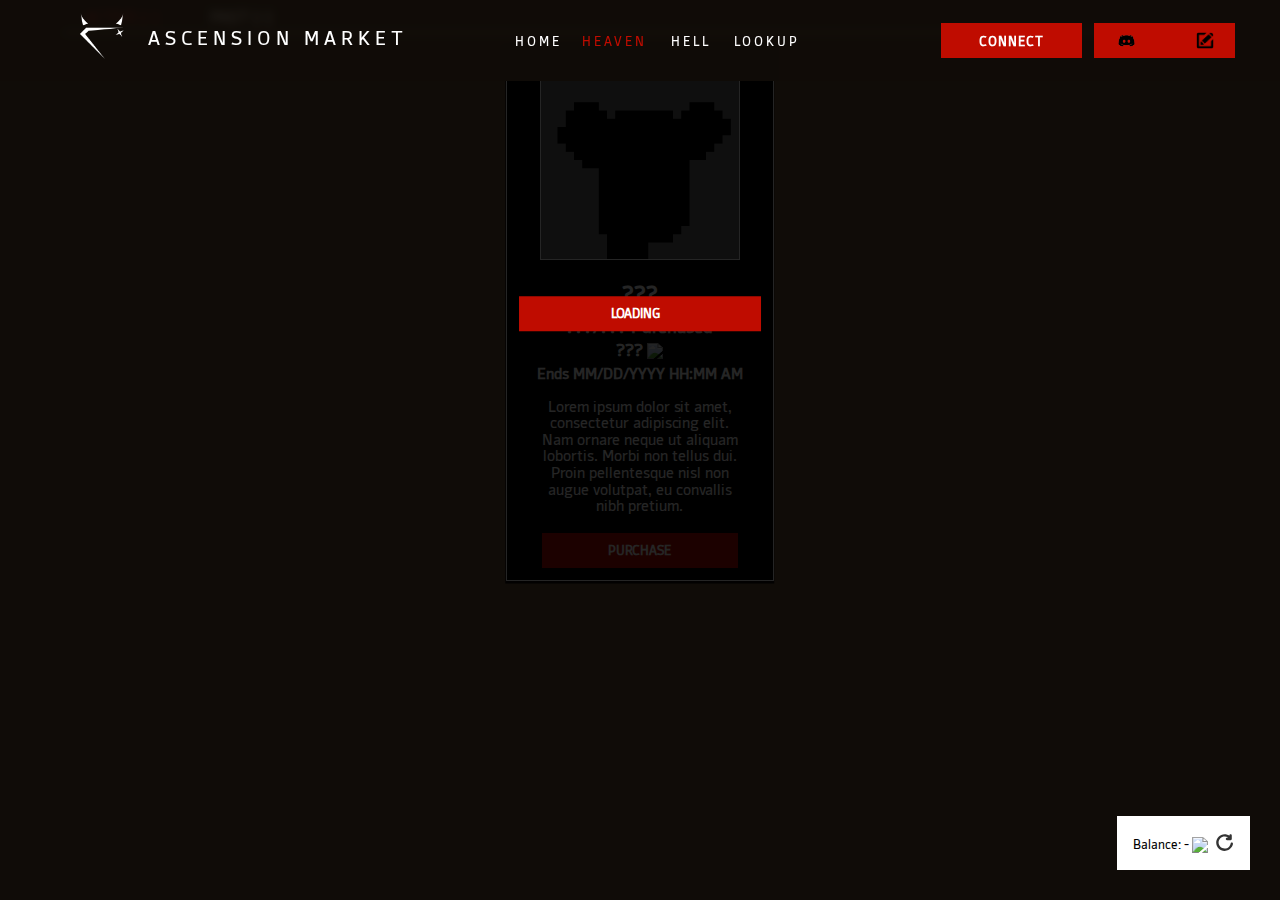
==== heaven.html @ 1e666d80 "fix" ====
<!DOCTYPE html>
<html data-wf-page="611d0d9b752438d09b44e08e" data-wf-site="611d0d9b752438eba744e08d">

<head>
   <meta charset="utf-8">
   <title>ASCENSION | Market</title>
   <meta content="Spend $SOULS on physical and digital offerings curated by the ASCENSION team!" name="description">
   <meta content="ASCENSION | Market" property="og:title">
   <meta content="Spend $SOULS on physical and digital offerings curated by the ASCENSION team!" property="og:description">
   <meta content="ASCENSION | Market" property="twitter:title">
   <meta content="Spend $SOULS on physical and digital offerings curated by the ASCENSION team!" property="twitter:description">
   <meta property="og:type" content="website">
   <meta property="og:image" content="https://github.com/saintmaxi/ascension-market-dev/blob/master/images/tabicon.png?raw=true">
   <meta property="og:image:width" content="300">
   <meta property="og:image:height" content="300">
   <meta name="twitter:image" content="https://github.com/saintmaxi/ascension-market-dev/blob/master/images/tabicon.png?raw=true" />
   <meta content="width=device-width, initial-scale=1" name="viewport">
   <meta content="Webflow" name="generator">
   <link href="css/ascension-market.css" rel="stylesheet" type="text/css">
   <link href="css/normalize.css" rel="stylesheet" type="text/css">
   <link href="css/index.css" rel="stylesheet" type="text/css">
   <link href="css/market.css" rel="stylesheet" type="text/css">
   <script
      type="text/javascript">!function (o, c) { var n = c.documentElement, t = " w-mod-"; n.className += t + "js", ("ontouchstart" in o || o.DocumentTouch && c instanceof DocumentTouch) && (n.className += t + "touch") }(window, document);</script>
   <link href="https://github.com/saintmaxi/ascension-market-dev/blob/master/images/tabicon.png?raw=true" rel="shortcut icon" type="image/x-icon">
   <link href="https://github.com/saintmaxi/ascension-market-dev/blob/master/images/tabicon.png?raw=true" rel="apple-touch-icon">
</head>

<body class="body">
   <div id="top-wrapper">
      <div id="onboarding-section" class="hidden" style="text-align: center;">
         <svg id="warning" xmlns="http://www.w3.org/2000/svg" viewBox="0 0 512 512"><!--! Font Awesome Pro 6.1.1 by @fontawesome - https://fontawesome.com License - https://fontawesome.com/license (Commercial License) Copyright 2022 Fonticons, Inc. --><path fill="white" d="M256 0C114.6 0 0 114.6 0 256s114.6 256 256 256s256-114.6 256-256S397.4 0 256 0zM232 152C232 138.8 242.8 128 256 128s24 10.75 24 24v128c0 13.25-10.75 24-24 24S232 293.3 232 280V152zM256 400c-17.36 0-31.44-14.08-31.44-31.44c0-17.36 14.07-31.44 31.44-31.44s31.44 14.08 31.44 31.44C287.4 385.9 273.4 400 256 400z"/></svg>
            <p>To purchase listings, set a Discord ID and approve the market to spend your $SOULS.</p>
            <div id="approval">
               <button class="button hidden" id="approval-button" onclick="approveTokenToMarket()">APPROVE MARKET</button>
               <button class="button hidden" id="set-discord-button" onclick="promptForDiscord()">SET DISCORD</button>
            </div>
      </div>
      <div id="top">
         <div id="title-section" class="header">
            <div id="title">
               <img src="./images/logo.png">
               <a href="./index.html" class="title-link">ASCENSION<span class="hide-on-mobile"> MARKET</span></a>
            </div>
         </div>
         <div id="header" class="header hide-on-mobile">
            <div class="header-menu">
               <a href="./index.html" class="link">
                  HOME
               </a>
            </div>
            <div class="header-menu">
               <a href="./heaven.html" class="link active">
                  HEAVEN
               </a>
            </div>
            <div class="header-menu">
               <a href="./hell.html" class="link">
                  HELL
               </a>
            </div>
            <div class="header-menu">
               <a href="./lookup.html" class="link">
                  LOOKUP
               </a>
            </div>
            <div class="header-menu hidden" id="workshop">
               <a href="./workshop.html" class="link">
                  WORKSHOP
               </a>
            </div>
         </div>
         <!-- <div class="hide-on-mobile" id="socials">
            <a href="#" target="_blank" class="link w-inline-block">
               <img src="images/twitter-black.png" loading="lazy" alt="">
            </a>
            <a href="#" target="_blank" class="link w-inline-block">
               <img src="images/dc-white.png" loading="lazy" alt="">
            </a>
            <a href="#" target="_blank" class="link w-inline-block">
               <img src="images/os-transparent.png" loading="lazy" alt="" style="background-color: transparent;border-radius: 50%;">
            </a>
            <a href="#" target="_blank" class="link w-inline-block">
               <img src="images/mediumWhite.png" loading="lazy" alt="">
            </a>
            <a href="#" target="_blank" class="link w-inline-block">
               <img class="etherscan" src="images/etherscan-white.png" loading="lazy" alt="" style="border-radius: 50%;">
            </a>
         </div> -->
         <div id="desktop-wallet-connect-div">
            <button class="button hide-on-mobile clickable" id="account" href="#" onclick=connect()>
               <span id="account-text">CONNECT</span>
            </button>
            <button class="button hide-on-mobile" id="discord" onclick="promptForDiscord()">
               <img id="discord-img" src="./images/dc-black.png">
               <span id="discord-text"></span>
               <img id="edit-img" src="./images/edit.png">
            </button>
         </div>
         <div id="mobile-wallet-connect-div" class="hide-on-desktop">
            <button id="mobile-account" href="#" class="button" onclick=connect()>
               <span id="mobile-account-text">CONNECT</span>
            </button>
            <button class="button" id="discord-mobile" onclick="promptForDiscord()">
               <img id="discord-img" src="./images/dc-black.png">
               <span id="discord-text-mobile"></span>
               <img id="edit-img" src="./images/edit.png">
            </button>
            <button id="navbar" href="#" class="button" onclick="toggleMenu()"></button>
         </div>
         <div id="expand-container">
            <div id="mobile-nav-menu" class="collapsed">
               <div id="header" class="header hide-on-desktop">
                  <div class="header-menu">
                     <a href="./index.html" class="link">
                        HOME
                     </a>
                  </div>
                  <div class="header-menu">
                     <a href="./heaven.html" class="link active">
                        HEAVEN
                     </a>
                  </div>
                  <div class="header-menu">
                     <a href="./hell.html" class="link">
                        HELL
                     </a>
                  </div>
                  <div class="header-menu">
                     <a href="./lookup.html" class="link">
                        LOOKUP
                     </a>
                  </div>
                  <div class="header-menu hidden" id="workshop">
                     <a href="./workshop.html" class="link">
                        WORKSHOP
                     </a>
                  </div>
                  <!-- <div class="header-menu" style="width: 100%;">
                     BALANCE: <span id="mobile-balance">-</span> <img src="https://github.com/saintmaxi/cheeth-market/blob/main/images/cheethv2.png?raw=true" class="token-icon">
                  </div> -->
               </div>
   
                  <!-- <div class="header-menu">
                     <a href="#" class="link">
                        LINK
                     </a>
                  </div>
                  <div class="header-menu">
                     <a href="#" class="link">
                        LINK
                     </a>
                  </div>
               </div> -->
               <div class="hide-on-desktop" id="socials">
                  <a href="https://twitter.com/ascensiont6" target="_blank" class="link w-inline-block">
                     <img src="images/twitter-black.png" loading="lazy" alt="">
                  </a>
                  <a href="https://discord.com/triplesixjewels" target="_blank" class="link w-inline-block">
                     <img src="images/dc-white.png" loading="lazy" alt="">
                  </a>
                  <a href="https://opensea.io/collection/ascensionbyt6" target="_blank" class="link w-inline-block">
                     <img src="images/os-transparent.png" loading="lazy" alt="" style="background-color: transparent;border-radius: 50%;">
                  </a>
                  <a href="https://etherscan.io/address/0xa74d868ce53af34f92b880a0f92f1ad8fc8944d7#code" target="_blank" class="link w-inline-block">
                     <img class="etherscan" src="images/etherscan-white.png" loading="lazy" alt="" style="border-radius: 50%;">
                  </a>
               </div>
            </div>
         </div>
      </div>
   </div>
   <div id="market-section" class="section body-section body-1 wf-section">
      <div id="selector-div">
         <button id="live-button" class="button active" onclick="showLive()">ACTIVE  <span id="num-live">(-)</span></button>
         <button id="past-button" class="button" onclick="showPast()">PAST <span id="num-past">(-)</span></button>
      </div>
      <h2 id="scroll-indicator" class="hidden hide-on-mobile" style="text-align: center;color: white;">
         <img class="down-arrow" src="images/down-arrow.png"> SCROLL<span class="hide-on-mobile"> FOR MORE</span> <img class="down-arrow" src="images/down-arrow.png">
      </h2>
      <h2 id="scroll-indicator" class="hide-on-desktop" style="text-align: center;color: white;">
         <img class="down-arrow" src="images/down-arrow.png"> SCROLL<span class="hide-on-mobile"> FOR MORE</span> <img class="down-arrow" src="images/down-arrow.png">
      </h2>
      <div id="live-collections">
         <div id="ex1" class="partner-collection example">
            <div class="cover">
               <button class="button loading" onclick="connect()">LOADING<span class="one">.</span><span class="two">.</span><span class="three">.</span></button>
            </div>
            <img class="collection-img" src="./images/silhouette.png">
            <div class="collection-info">
               <h3>???</h3>
               <h4>???/??? Purchased
                  <br>
                  ??? <img src="https://github.com/saintmaxi/ascension-market-dev/blob/master/images/souls.png?raw=true" class="token-icon">
                  <br>
                  <span class="end-time">Ends MM/DD/YYYY HH:MM AM</span>
                  </h4>
               <div class="inside-text collection-description">Lorem ipsum dolor sit amet, consectetur adipiscing elit. Nam ornare neque ut aliquam lobortis. Morbi non tellus dui. Proin pellentesque nisl non augue volutpat, eu convallis nibh pretium.
               </div>
               <button class="button">PURCHASE</button>
            </div>
         </div>
      </div>
      <div id="past-collections" class="hidden">
         <div id="ex2" class="partner-collection example">
            <div class="cover">
               <button class="button loading" onclick="connect()">LOADING<span class="one">.</span><span class="two">.</span><span class="three">.</span></button>
            </div>
            <img class="collection-img" src="./images/silhouette.png">
            <div class="collection-info">
               <h3>???</h3>
               <h4>???/??? Purchased
                  <br>
                  ??? <img src="https://github.com/saintmaxi/ascension-market-dev/blob/master/images/souls.png?raw=true" class="token-icon">
                  <br>
                  <span class="end-time">Ends MM/DD/YYYY HH:MM AM</span>
                  </h4>
               <div class="inside-text collection-description"> Lorem ipsum dolor sit amet, consectetur adipiscing elit. Nam ornare neque ut aliquam lobortis. Morbi non tellus dui. Proin pellentesque nisl non augue volutpat, eu convallis nibh pretium.
               </div>
               <button class="button">SOLD OUT</button>
            </div>
         </div>
      </div>
   </div>
   </div>
   <div class="token-balance-float">
      <div>Balance: <span id="token-balance">-</span> <img src="https://github.com/saintmaxi/ascension-market-dev/blob/master/images/souls.png?raw=true" class="token-icon"></div> 
      <svg id="clear-cache" onclick="clearPendingTxs()" xmlns="http://www.w3.org/2000/svg" xml:space="preserve" id="Layer_1" version="1.1" viewBox="0 0 32 32"><path fill="#333333" d="M28 16c-1.219 0-1.797.859-2 1.766C25.269 21.03 22.167 26 16 26c-5.523 0-10-4.478-10-10S10.477 6 16 6c2.24 0 4.295.753 5.96 2H20c-1.104 0-2 .896-2 2s.896 2 2 2h6c1.104 0 2-.896 2-2V4c0-1.104-.896-2-2-2s-2 .896-2 2v.518C21.733 2.932 18.977 2 16 2 8.268 2 2 8.268 2 16s6.268 14 14 14c9.979 0 14-9.5 14-11.875C30 16.672 28.938 16 28 16z"/></svg>   
   </div>
   <div id="pending-transactions"></div>
   <script src="https://d3e54v103j8qbb.cloudfront.net/js/jquery-3.5.1.min.dc5e7f18c8.js?site=611d0d9b752438eba744e08d"
      type="text/javascript" integrity="sha256-9/aliU8dGd2tb6OSsuzixeV4y/faTqgFtohetphbbj0="
      crossorigin="anonymous"></script>
   <script type="application/javascript" src="https://cdn-cors.ethers.io/lib/ethers-5.5.1.umd.min.js"></script>
   <link href="css/webflow.css" rel="stylesheet" type="text/css">
   <script src="./scripts/utils.js"></script>
   <script src="./scripts/marketEthers-cb1.js"></script>
</body>

</html>
---- css/ascension-market.css ----
@font-face {  
	font-family: 'Syke';
	src: URL('./Syke-Regular.ttf') format('truetype');
}  

select {
	font-size: 2vw !important;
	border-style: solid;
	background-color: #333333;
	color: white !important;
	border-width: .5vw;
	border-radius: 5px;
	border: none;
	min-width: 35%;
}

a.active {
	color: #BF0C00 !important;
}

#clear-cache {
	margin-left: .5vw;
	height: 1.5vw;
}

#clear-cache:hover {
	cursor: pointer;
	opacity: .6;
}

html, body {
	overscroll-behavior: none;
	font-family: 'Syke', monospace;
	margin: 0;
	width: 100%;
	height: 100%;	
}

.token-icon {
	display: inline;
	width: 1.8vw !important;
}

.hidden {
	display: none !important;
}

.banner-img {
	width: 100%;
	height: 100%;
}

.fixed-banner{
	position:fixed;
    bottom:0px;
    z-index: -1;
}

h1, h2 {
	letter-spacing: 3px;
}

h1 {
	font-family: "Syke", monospace;
	color: white;
	font-weight: 600;
	font-size: 3vw !important;
	line-height: 3vw !important;
}

p {
	font-size: 1.4vw !important;
	line-height: 1.7vw !important;
}

#desktop-wallet-connect-div {
	display: flex;
	justify-content: space-between;
	align-items: center;
	width: 23%;
	margin-left: 5%;
}

#desktop-wallet-connect-div button {
	width: 48%;
	font-size: 1vw;
	letter-spacing: 1px;
}

#discord-img {
	height: 1.8vw;
}

#edit-img {
	height: 1.4vw;
}

#account, #discord {
	text-align: center;
	background-color: #BF0C00 !important;
	color:white !important;
  }

  #discord {
	display: flex;
	flex-direction: row;
	justify-content: space-around;
	align-items: center;
  }

#discord.success, #discord-mobile.success {
    background-color: rgb(49, 219, 49) !important;
	color: black !important;
}

#discord.success:hover, #discord-mobile.success:hover {
    background-color: rgb(49, 219, 49) !important;
	color: black !important;
}

#discord.failure, #discord-mobile.failure {
    background-color: #F72119 !important;
}

#discord.failure:hover, #discord-mobile.failure:hover {
    background-color: #F72119 !important;
}

  .button.loading, .button.connect {
	background-color: #BF0C00 !important;
	color: white !important;
  }

  #account.connected:hover {
	  background-color: #BF0C00 !important;
	  cursor: default;
  }

  .button.loading:hover {
	background-color: #BF0C00 !important;
	color: white !important;
  }

  .button.connect:hover {
	background-color: #BF0C00 !important;
	color: white !important;
	cursor: pointer;
  }

.body {
    background-color: #100C08;
	font-family: "Syke", monospace;
	background-size: auto;
	background-repeat: repeat;
	color: white;
	cursor: default !important;
}

.header {
	padding-top: 40px;
	padding-bottom: 40px
}

.hide-on-desktop {
	display: none !important;
}

.section {
	padding-top: 50px;
	padding-bottom: 50px !important;
	background-position: 0 0;
	background-size: 500px

}

.section.footer {
	padding-top: 10px;
	padding-bottom: 10px;
	background-position: 100% 50%;
	background-size: cover;
	background-repeat: no-repeat;
}

.footer-section {
	margin: auto;
	padding: 5px;
	width: 100%;
	text-align: center;
}

.center-div {
	display: -webkit-box;
	display: -webkit-flex;
	display: -ms-flexbox;
	display: flex;
	margin-bottom: 50px;
	-webkit-box-orient: vertical;
	-webkit-box-direction: normal;
	-webkit-flex-direction: column;
	-ms-flex-direction: column;
	flex-direction: column;
	-webkit-box-pack: center;
	-webkit-justify-content: center;
	-ms-flex-pack: center;
	justify-content: center;
	-webkit-box-align: center;
	-webkit-align-items: center;
	-ms-flex-align: center;
	align-items: center
}

.button {
	touch-action: manipulation;
	background-color: #BF0C00 !important;
	color: white !important;
	font-size: 1vw;
	line-height: 1.7vw;
	padding: .5vw;
	font-family: "Syke", monospace;
	font-weight: bolder;
}

.link {
	color: white;
	text-decoration: none
}

.title-link {
    color: white !important;
	text-decoration: none
}

.title-link:hover {
	color: #F8E4A9 !important;
}

.button:hover {
	background-color: #f03427 !important;
	color: white !important;
}

.link:hover {
	color: #BF0C00;
}

.section-title{
	font-size:  2.3vw;
	text-align: center;
}

h2 {
	font-size:  1.9vw;
	line-height:  1.9vw;
}

h4 {
	font-size:  1.4vw;
	line-height:  1.8vw;
}

h5 {
	font-size:  1vw !important;
	line-height:  1.3vw !important;
}

.banner-img {
	width: 100%;
}

#pending-transactions {
    text-align: center;
    min-width: 20%;
    position: fixed;
    bottom: 20px;
    left: 20px;
    z-index: 99999999;
  }
  
.loading-div {
    cursor: pointer;
    width: 100%;
    text-decoration: none;
    height: 5%;
    background-color: white;
    border: solid white .3em;
    color: black;
    font-size: 1.2vw;
    line-height: 1.5vw;
    padding: 20px;
    text-align: center;
	border-radius: 15px;
	border: .5vw solid black;
	font-family: "Syke";
}

.etherscan-link {
    text-decoration: none;
}


#loading-popup {
    border: solid 1px white;
    background-color: white;
    padding:5vw;
    z-index: 99999;
    position:fixed;
    top:50%;
    left: 50%;
    transform: translate(-50%, -50%);
    width: 33vw;
    text-align: center;
}

#error-popup, #status-popup, #discord-popup {
	background-color: #100C08;
    z-index: 99999;
    position:fixed;
    top:50%;
    left: 50%;
    transform: translate(-50%, -50%);
    width: 53vw;
    height: 35vh;
    border: solid 1px white;
    text-align: center;
    box-shadow: 0 0 5000px 5000px rgba(0,0,0,0.88);
}

#discord-popup {
    height: 50vh;
}

#error-popup p, #status-popup p, #discord-popup p {
    width: 90%;
    font-size: 2.5vw !important;
    line-height: 2.7vw !important;
    position: absolute;
	color: white;
    top: 50%;
    left: 50%;
	padding: 1vw;
    transform: translate(-50%, -50%);
    text-align: center;
	font-family: "Syke", monospace;
}


#discord-popup p {
	position: initial;
	top: initial;
	left: initial;
	transform: none;
	width: 95%;
	margin: auto;
	padding-bottom: 0;
}
  
  #discord-popup #content {
	width: 100%;
	font-size: 2vw;
	line-height: 2vw;
	position: absolute;
	color: white;
	top: 50%;
	left: 50%;
	width: 90%;
	transform: translate(-50%, -50%);
  }
  
  #discord-popup #content input {
	text-align: center;
	width: 80%;
  }
  
  #discord-popup #content button {
	margin: auto;
	margin-top: 3%;
	width: 80%;
  }


@keyframes blinker {
    50% {
      opacity: 0;
    }
}

.blinking {
    animation: blinker 1.6s linear infinite;
}

.success {
    background-color: rgb(49, 219, 49) !important;
	color: black !important;
}

.failure {
    background-color: #F72119 !important;
}

#block-screen, #block-screen-error, #block-screen-status, #block-screen-approval, #block-screen-loading, #block-screen-discord {
    z-index: 9998;
    width: 100vw;
    opacity: 0;
    position: absolute;
    top: 0;
}

@media screen and (max-width: 1000px) {
	.footer-section {
		margin: auto;
		padding: 5px;
		width: 100%;
		text-align: center;
	}
}

.mint-container {
	text-align: center;
}

.box {
	/* border-style: solid; */
	/* border-color: black; */
	/* border-radius: 20px; */
	/* border-width: .5vw; */
	padding: 20px;
    background-color: #100C08;
	opacity: .9;
	backdrop-filter: blur(4px);
    -webkit-backdrop-filter: blur(4px);
}

.box2 {
	background-color: rgba(95, 92, 92, 0.336);
}

.box3 {
	background-color: rgba(95, 92, 92, 0.336);
	padding: 50px;
	border-style: solid;
	border-color: white;
	border-radius: 2px;
	min-height: 60vh;
}

@media screen and (max-width:991px) {

	#discord-mobile {
		display: flex;
		flex-direction: row;
		align-items: center;
		justify-content: space-around;
	}

	.token-icon {
		display: inline;
		width: 2.8vh !important;
	}

	.box {
		border-width: 5px;
	}

	.section {
		padding-top: 0px;
		padding-bottom: 15px !important;
	}


    .section-title {
        font-size: 3vh;
        text-align: center;
    }

	h2 {
		font-size:  3.4vh;
		line-height: 3.4vh;
	}

	h3 {
		font-size:  2.4vh !important;
		line-height:  2.9vh !important;
	}

	h4 {
		font-size:  2vh;
		line-height:  2.4vh;
	}

	h5 {
		font-size:  1.8vh !important;
		line-height:  2vh !important;
	}

	.button {
		font-size: 2.3vh;
		line-height: 2.8vh ;	
		padding: 5px;
		border-width: 1px;
		min-height: 7vh;
	}

	p {
		font-size: 2.8vh !important;
		line-height: 3.1vh !important;
		margin: 0 !important;
		padding: 10px !important;
	}

	.hide-on-mobile {
        display: none !important;
    }

	.hide-on-desktop {
		display: block !important;
	}

	#mobile-account {
		width: 80%;
		background-color: #BF0C00 !important;
		color: white !important;
	  }

	#about {
		padding: 0;
	}

	.header {
		padding-top: 10px;
		padding-right: 40px;
		padding-left: 40px
	}

	.header-menu {
		font-size: 2.5vh;
		margin: 5px;
	}

	.box3 {
		margin-top: 15vh;
		width: 100%;
		position: relative;
		background-color: rgba(95, 92, 92, 0.336);
		padding: 50px;
		min-height: 40vh;
	}

	#pending-transactions {
        min-width: 85%;
        position: fixed;
        bottom: 20px;
        left: 50%;
        transform: translate(-50%, 0);
      }
    
      .loading-div {
        font-size: 4vw !important;
        line-height: 4.6vw !important;
		border-width: 5px;
      }

	  #loading-popup {
        width: 75vw;
		border-width: 5px;
		bottom: 3vh;
    }

	h1 {
		font-size: 5.4vh !important;
		line-height: 5.4vh !important;
	}

    #error-popup, #status-popup, #discord-popup {
        width: 75vw;
        height: 15vh;
		border-width: 1px;
    }

	#discord-popup {
		height: 45vh;
	  }

    #error-popup p, #status-popup p {
        font-size: 4vw !important;
		line-height: 4.2vw !important;
		width: 80%;
    }

	#discord-popup p {
		padding: 0;
		font-size: 3vh !important;
		line-height: 3vh !important;
		margin: auto !important;
		margin-bottom: 3%;
	  }
	
	  #discord-popup #content input {
		border-width: 2px;
		font-size: 4vw;
		line-height: 4vw;
		width: 90%;
	  }

	  #discord-popup #content button {
		margin-top: 7%;
		width: 90%;
  }

}

@media screen and (max-width:767px) {

	#clear-cache {
		height: 2.5vh;
		margin-left: 10px;
	}

	.header {
		padding-right: 20px;
		padding-left: 20px
	}

	select {
		border-width: 3px;
		font-size: 3vh !important;
		width: 90%;
	}

	#discord-img {
		height: 3.3vh;
	}

	#edit-img {
		height: 2.3vh;
	}
}

@media screen and (max-width:479px) {
	.header {
		padding-bottom: 20px
	}
	.button.connect-button {
		margin-top: 0
	}
}

.mint-section {
	padding-top: 50px;
}

#top {
	padding-bottom: 0px;
	padding-top: 0px;
}

#about {
	z-index: 4;
}
---- css/index.css ----
:root {
    --main-bg-color: #447CFC;
  }

@keyframes blinker {
    50% {
      opacity: 0;
    }
}

#models {
    text-align: center;
    margin-top: 9vh;
    padding: 0 !important;
    border-top: solid white 1px;
    border-bottom: solid white 1px;
}

#models img {
    width: 33.1vw;
}

/* start header/navbar styling */

#top  {
    position: fixed;
    z-index: 9999;
    width: 100%;
    /* opacity: .95; */
    display: flex;
    flex-direction: row;
    justify-content: center;
    color: white !important;
    background-color: #100c08ef;
    backdrop-filter: blur(4px);
    -webkit-backdrop-filter: blur(4px);
    height: 9vh;
	font-family: 'Syke', sans-serif;
}

#project-name {
    color: white;
}

#header, #title-section {
    margin: 0;
    padding: 0;
}

#title-section {
    display: flex;
    flex-direction: row;
    justify-content: center;
    align-items: center;
    width: 30%;
    font-size: 1.5vw;
    line-height: 1.5vw;
    text-align: center;
}

#title {
    width: 100%;
    letter-spacing: 5px;
}

#title img {
    height: 8vh;
    margin-bottom: 1vh;

}

#title-link {
    height: 100%;
    width: 80%;
    color: white !important;
}

#header {
    width: 35%;
    display: flex;
    flex-direction: row;
    justify-content: center;
    align-items: center;
    font-size: 2vw;
    line-height: 2vw;
}

.header-menu {
	font-size: 1vw;
    line-height: 1vw;
    letter-spacing: 3px;
    width: 15%;
    margin: 1%;
    text-align: center;
}

.header-menu a {
    color: white;
}

#socials {
    display: flex;
    flex-direction: row;
    align-items: center;
    justify-content: center;
    width: 15%;
    padding: .5%;
}

#socials a {
    width: 20%;
    margin: 1%;
}

#socials a:hover {
    opacity: .8;
}

#logo-img {
    width: 20%;
}

#logo-img img {
    border: .5vw black solid;
    border-radius: 50%;
}

#logo-img:hover {
    opacity: .8;
}

/* end header/navbar styling */

/* mint section */

.mint-img {
    width: 20%;
    border: .5vw black solid;
    border-radius: 20px;
}

/* start about section styling */

#roadmap {
    -webkit-animation: bounce 1.3s infinite;
    animation: bounce 1.3s infinite;
    color: black !important;
}

.down-arrow {
    width: 3vw;
}

@-webkit-keyframes bounce {
    0% { transform: translateY(0);} 
   50% {transform: translateY(-5px);} 
   100% { transform: translateY(0);} 
}
  
@keyframes bounce {
    0% { transform: translateY(0);} 
   50% {transform: translateY(-5px);} 
   100% { transform: translateY(0);} 
}

.left-number, .right-number {
    position: absolute;
    text-align: center;
    top: 20px;
    font-size: 3vw;
    line-height: 3vw;
}

.left-number {
    left: 20px;
}

.right-number {
    right: 20px;
}

#about {
    padding: 30px;
    text-align:center;
    display: flex;
    flex-direction: row;
    justify-content: center;
    align-items: center;
    position: relative;
}

#about-text-desktop-1 {
    text-align: left;
    border-top: 1px solid white;
    width: 75%;
    margin-right:6%
}

#about-text-desktop-2 {
    text-align: left;
    border-top: 1px solid white;
    width: 64%;
    margin-left:6%
}

#about-gif {
    width: 30%;
}

#wc-gif {
    border: 1px white solid;
}

#about h2 {
    font-size: 2.5vw;
    line-height: 2.5vw;
    margin-top: 15px;
    margin-bottom: 15px;
}

/* end about section styling */

#bottom-socials {
    width: 20%;
    margin: auto;
    padding: 1vw;
    display: flex;
    flex-direction: row;
    justify-content: space-evenly;
}

#bottom-socials a {
    width: 3vw;
    height: 3vw;
}

#copyright-div {
    background-color: var(--main-bg-color);
    text-align: center;
    font-size: 1.4vw !important;
	line-height: 1.7vw !important;
    padding: 20px;
}

#copyright-div  a {
    color: white;
}

#copyright-div  a:hover {
	color: #F5CD03;
}

#copyright-div img {
    margin-right: 20px;
}

@media screen and (max-width: 991px) {

    #models {
        margin-top: 0;
        margin-bottom: 20px;
    }

    #models img {
        width: 100vw;
    }

    .left-number, .right-number {
        display: none;
    }

    .down-arrow {
        width: 3vh;
    }

    /* start header-navbar styling */

    #top {
        position: initial;
        display: initial;
    }

    .w-container {
        width: 90%;
    }

    #title-section {
        width: 100%;
        border-right: none;
        font-size: 5vh;
        line-height: 5vh;
        background-color: #100C08;
        margin: 0;
        padding: 1%;
        backdrop-filter: blur(10px);
        -webkit-backdrop-filter: blur(10px);
    }

    #title img {
        width: 15%;
    }

    #title-section {
       font-size: 4vh !important;
    }

    #socials {
        text-align: center;
        display: flex;
        flex-direction: row;
        align-items: center;
        justify-content: center;
        width: 100%;
    }

    #socials a {
        width: 10%;
    }

    #logo-img {
        width: 20%;
    }

    #logo-img img {
        border-width: 5px;
    }
    
    #title {
        width: 100%;
        letter-spacing: 3px;
        text-align: center;
    }

    #header {
        width: 100%;
        border-left: none;
        display: flex;
        flex-direction: row;
        justify-content: center;
        align-items: center;
        margin: 0;
        padding-top: 5px;
        padding-bottom: 5px;
    }

    /* Mobile Navbar animations */
      

    #expand-container {
        overflow: hidden;
    }
    
    #mobile-nav-menu {
        margin-top: -100%;
        transition: all 0.4s;
        background-color: #100C08;

    }
    
    #mobile-nav-menu.expanded {
        backdrop-filter: blur(10px);
        -webkit-backdrop-filter: blur(10px);

        margin-top: 0;
    }


    @-webkit-keyframes slide-in {
        100% {
          -webkit-transform: translateY(0%);
          transform: translateY(0%)
        }
    }

    @-webkit-keyframes slide-out {
        100% {
          -webkit-transform: translateY(-100%);
          transform: translateY(-100%)
        }
    }

    @keyframes slide-in {
        100% {
            transform: translateY(0%)
        }
    }

    @keyframes slide-out {
        100% {
            transform: translateY(-100%)
        }
    }

    .expanded {
        backdrop-filter: blur(10px);
        -webkit-backdrop-filter: blur(10px);
        opacity: 1;
        animation: slide-in 1s linear;
        -webkit-animation-name: slide-in;
        -webkit-animation-duration: 1s;
        -webkit-animation-iteration-count: 1;
        -webkit-animation-timing-function: linear;
        -webkit-animation-fill-mode: forwards;
    }

    .collapsed {
        backdrop-filter: blur(10px);
        -webkit-backdrop-filter: blur(10px);
        animation: slide-out 1s linear;
        -webkit-animation-name: slide-out;
        -webkit-animation-duration: 1s;
        -webkit-animation-iteration-count: 1;
        -webkit-animation-timing-function: linear;
        -webkit-animation-fill-mode: forwards;
    }

    /* end mobile navbar animations*/

    .header-menu {
        font-size: 4vh;
        line-height: 7.5vh;
        width: 50%;
        margin: auto;
        text-align: center;
    }

    .header-menu a {
        margin-top: 5px;
        margin-bottom: 5px;
    }

    #navbar {
        touch-action: manipulation;
        width: 10%;
        background-color: black !important;
        background-image: url("../images/burger.png");
        background-size: 100% 100%;
    }

    #mobile-wallet-connect-div {
        display: flex !important;
        flex-direction: row;
        align-items: center;
        justify-content: space-evenly;
        background-color: #100C08;
        text-align: center;
        padding-top: 5px;
        padding-bottom: 10px;
        backdrop-filter: blur(10px);
        -webkit-backdrop-filter: blur(10px);
    }

    #mobile-wallet-connect-div .button {
        min-height: 6vh;
    }

    #mobile-account, #discord-mobile {
        background-color: #F72119 !important;
        color: white !important;
        width: 40%;
    }

    /* end header/navbar styling */

    /* start about section styling */

    #about {
        display: block;
        padding: 10px;
        border-bottom: solid white 1px;
    }

    #about h1 {
        font-size: 3.5vh !important;
        margin-left: 0 !important;
        margin-right: 0 !important;
        margin-top: 0 !important;
        margin-bottom: 20px;
    }

    #about p {
        padding-left: 0 !important;
        padding-right: 0 !important;
        font-size: 18px !important;
        line-height: 18px !important;
    }
    
    #about-text-mobile {
        width: 95%;
        margin-left: 2.5%;
        margin-right:2.5%;
        text-align: left;
    }
    
    #about-gif {
        width: 100%;
    }

    #wc-gif {
        border-width: 1px;
    }

    /* end about section styling */


    p {
        padding: 20px;
        margin: 0;
        font-size: 20px;
    }

    .section-title {
        font-size: 3vh;
        text-align: center;
    }

    .body-heading {
        text-align: center;
        margin: 0;
        margin-top: 10px;
    }

    #about-info {
        font-size: 2.8vh !important;
        line-height: 3.3vh !important;
    }

    #bottom-socials {
        width: 95%;
        padding: 2vh;
    }

    #bottom-socials a {
        width: 7vh;
        height: 7vh;
    }

    #copyright-div {
        padding: 10px;
        font-size: 2.8vh !important;
		line-height: 3.1vh !important;
    }

}
---- css/market.css ----
@font-face {  
	font-family: 'Syke';
	src: URL('./Syke-Regular.ttf') format('truetype');
}  

.token-balance-float {
    position: fixed;
    right: 30px;
    bottom: 30px;
    font-size: 1vw;
    z-index: 10;
    display: flex;
    align-items: center;
    padding: 15px;
    background: white;
    color: black;
    border: 1px solid white;
    height: 6vh;
	font-family: "Syke";
  }

  #market-section {
    padding-top: 9vh;
      padding-bottom: calc(1.5vw + 150px) !important;
  }

/* Onboarding section */

#onboarding-section {
    background-color: #BF0C00;
    height: 9vh;
    display: flex;
    flex-direction: row;
    align-items: center;
    justify-content: space-between;
    padding-left: 3%;
    padding-right: 3%;
}

#onboarding-section p {
    margin-bottom: 0 !important;
}

#warning {
    width: 2vw;
}

.onboarding-wrapper {
    display: flex;
    flex-direction: row;
    justify-content: center;
}

.onboarding {
    width: 12%;
    display: inline-block;
    margin: 0;
    margin-top: 1vw;
    margin-bottom: 1vw;
}

.onboarding button {
    background-color: white;
    color: black;
    display: inline;
    width: 90%;
}

.onboarding h1 {
    margin: 0;
}

#approval {
    width: 28%;
    display: flex;
    flex-direction: row;
    justify-content: space-around;
    align-items: center;
}

#approval button {
    width: 48%;
    background-color: white !important;
    color: black !important;
}

#approval button:hover {
    background-color: rgb(209, 203, 203) !important;
    color: black !important;
}

/* end onboarding section */

#market-section {
    padding-top: 0;
}

button.active {
    /* border-bottom: 1px solid white; */
    color: #BF0C00 !important;
}

#selector-div {
    width: 90%;
    border-bottom: solid 1px white;
    margin-left: 5%;
    text-align: left;
}

#selector-div button {
    font-size: 1.3vw;
    line-height: 1.5vw;
    padding: .5vw;
    border-radius: 0;
    width: 10%;
    background-color: transparent !important;
    color: black;
}

#selector-div button:hover {
    color: #BF0C00 !important;
}

#live-collections, #past-collections {
    text-align: center;
    display: -webkit-box;
    display: -webkit-flex;
    display: -ms-flexbox;
    display: flex;
    -webkit-box-orient: horizontal;
    -webkit-box-direction: normal;
    -webkit-flex-direction: row;
    -ms-flex-direction: row;
    flex-direction: row;
    -webkit-box-pack: center;
    -webkit-justify-content: center;
    -ms-flex-pack: center;
    justify-content: center;
    -webkit-flex-wrap: wrap;
    -ms-flex-wrap: wrap;
    flex-wrap: wrap;
    -webkit-box-align: center;
    -webkit-align-items: center;
    -ms-flex-align: center;
    align-items: stretch;
    margin: auto;
    width: 100%;
}

#live-collections button, #past-collections button {
    width: 90%;
}

.example {
    position: relative;
}

.cover {
    position: absolute;
    top: 50%;
    left: 50%;
    width: 101%;
    height: 101%;
    transform: translate(-50%, -50%);
    background-color: rgba(0, 0, 0, 0.856);
}

.cover button {
    position: absolute;
    top: 50%;
    left: 50%;
    transform: translate(-50%, -50%);
    border-color: white;
}

.partner-collection {
	/* border-style: solid; */
	/* border-color: black; */
	/* border-radius: 15px; */
	/* border-width: .5vw; */
    border: solid white 1px;
    width: 21%;
    margin: 1%;
    background-color: black;
    color: white !important;
    text-align: center;
    display: -webkit-box;
    display: -webkit-flex;
    display: -ms-flexbox;
    display: flex;
    -webkit-box-orient: horizontal;
    -webkit-box-direction: normal;
    -webkit-flex-direction: row;
    -ms-flex-direction: row;
    flex-direction: row;
    -webkit-box-pack: center;
    -webkit-justify-content: center;
    -ms-flex-pack: center;
    justify-content: center;
    -webkit-flex-wrap: wrap;
    -ms-flex-wrap: wrap;
    flex-wrap: wrap;
    padding: 1vw;
    position: relative;
}

.partner-collection {
    flex-direction: column;
    align-items: center;
    justify-content: flex-start;
}

.partner-collection .website {
    position: absolute;
    top: 2%;
    left: 2%;
    width: 15%;
}

.partner-collection .website:hover {
    opacity: .6;
}

.partner-collection h3 {
    font-size: 1.8vw;
    line-height: 1.8vw;
    color: white !important;
}

.partner-collection button {
    margin-top: auto;
}

.collection-twitter {
    position: absolute;
    top: 1%;
    left: 2%;
    width: 15%;
}

.collection-discord {
    position: absolute;
    top: 1%;
    right: 2%;
    width: 15%;
}

.collection-img {
	border-style: solid;
	border-color: white;
	border-width: .1px;
    background-color: black;
    width: 30%;
    width: 200px;
    height: 200px;
}

.collection-info {
    width:90%;
}

.collection-description {
    min-height: 20%;
    padding: 2%;
    padding-bottom: 10px;
    font-family: 'Syke', monospace;
    font-weight: 200;
}

h3 {
    font-size: 1.5vw;
    line-height: 1.6vw;
    color: white;
    margin-top: 1.5vw;
}

h3, h4 {
    margin: 0;
}

a {
    color: #333333;
}

h4 {
    font-size: 1.4vw;
    line-height: 1.8vw;
    color: white;
}

.inside-text {
    font-size: 1.2vw;
    line-height: 1.3vw;
    padding-bottom: 20px;
}

.end-time {
    font-size: 1.2vw;
    line-height: 1.3vw;
}

#mint-prompt {
    background-color: black;
    z-index: 99999;
    position:fixed;
    top:50%;
    left: 50%;
    transform: translate(-50%, -50%);
    width: 60vw;
    height: 50vh;
    border: solid 3px #00fff2;
    border-radius: .2em;
    font-size: 2.7vw;
    animation: glow 1.6s linear infinite;
  }

  #max-button {
    width:initial;
    color:black;
    width:50%;
    height:initial;
    font-size:1vw;
  }

#block-screen {
    opacity: 1;
    background-color: rgba(0,0,0,0.88) !important;
}

#close {
    padding: .2vw;
}

#mint-button-div {
    display: -webkit-box;
    display: -webkit-flex;
    display: -ms-flexbox;
    display: flex;
    -webkit-box-orient: horizontal;
    -webkit-box-direction: normal;
    -webkit-flex-direction: row;
    -ms-flex-direction: row;
    flex-direction: row;
    -webkit-box-pack: center;
    -webkit-justify-content: center;
    -ms-flex-pack: center;
    justify-content: center;
    -webkit-flex-wrap: wrap;
    -ms-flex-wrap: wrap;
    flex-wrap: wrap;
    height: 15%;   
}

#mint-input {
    width: 100%;
    height: 50%;
    display: -webkit-box;
    display: -webkit-flex;
    display: -ms-flexbox;
    display: flex;
    -webkit-box-orient: horizontal;
    -webkit-box-direction: normal;
    -webkit-flex-direction: row;
    -ms-flex-direction: row;
    flex-direction: row;
    -webkit-box-pack: center;
    -webkit-justify-content: center;
    -ms-flex-pack: center;
    justify-content: center;
    -webkit-flex-wrap: wrap;
    -ms-flex-wrap: wrap;
    flex-wrap: wrap;
    align-items: center;
}


.mint-input-part {
    width: 50%;
}

.button {
    height: initial;
}

.mint-button {
    width: 45%;
    height: 95%;
    margin: 2.5%;
    margin-bottom: 0;
    margin-top: 0;
    font-size: 1.3vw;
}

.mint-button .mes-icon {
    cursor: pointer;
}

#mint-prompt h3 {
    font-size: 2.5vw;
    line-height: 2.6vw;
}

#mint-prompt h4 {
    font-size: 2.2vw;
    line-height: 2.3vw;
}

.mes-icon {
    width: 1.7em
}

.purchased {
    background-color: #9c9696 !important;
}

.purchased:hover {
    background-color: #9c9696 !important;
    color: #F8E4A9 !important;
}

.cover button:hover {
    background-color: white !important;
    cursor: default;
}

.down-arrow {
    width: 3vw;
}

.one {
    opacity: 0;
    -webkit-animation: dot 1.3s infinite;
    -webkit-animation-delay: 0.0s;
    animation: dot 1.3s infinite;
    animation-delay: 0.0s;
}
  
.two {
    opacity: 0;
    -webkit-animation: dot 1.3s infinite;
    -webkit-animation-delay: 0.2s;
    animation: dot 1.3s infinite;
    animation-delay: 0.2s;
}
  
.three {
    opacity: 0;
    -webkit-animation: dot 1.3s infinite;
    -webkit-animation-delay: 0.3s;
    animation: dot 1.3s infinite;
    animation-delay: 0.3s;
}
  
@-webkit-keyframes dot {
    0% {
        opacity: 0;
    }
    50% {
        opacity: 0;
    }
    100% {
        opacity: 1;
    }
}
  
@keyframes dot {
    0% {
        opacity: 0;
    }
    50% {
        opacity: 0;
    }
    100% {
        opacity: 1;
    }
}

/* Scroll animation */

@-webkit-keyframes bounce {
    0% { transform: translateY(0);} 
   50% {transform: translateY(-5px);} 
   100% { transform: translateY(0);} 
}
  
@keyframes bounce {
    0% { transform: translateY(0);} 
   50% {transform: translateY(-5px);} 
   100% { transform: translateY(0);} 
}

#scroll-indicator {
    -webkit-animation: bounce 1.3s infinite;
    animation: bounce 1.3s infinite;
}

#no-live-msg {
    width: 50%;
    margin: auto;
}

#no-live-msg button {
    width: 30%;
    margin: auto;
}

@media screen and (max-width: 991px) {

    #onboarding-section {
        display: inline-block;
        padding-top: 10px !important;
        padding-bottom: 10px !important;
        height: initial;
        width: 100%;
    }

    #onboarding-section p {
        width: 90%;
        margin-bottom: 0 !important;
        background-color: #BF0C00;
        display: inline-block;
    }
    
    #warning {
        width: 7vw;
        display: inline-block;
    }
    
    .onboarding-wrapper {
        display: flex;
        flex-direction: row;
        justify-content: center;
    }

    #approval {
        width: 100%;
    }

    #market-section {
          padding-bottom: calc(1.5vw + 150px) !important;
      }

    #before-buying {
        font-size: 4.4vh !important;
        line-height: 4.4vh !important;
        color: white;
    }

    #no-live-msg {
        width: 95%;
        margin: auto;
    }

    .down-arrow {
        width: 3vh;
    }

    #live-collections button, #past-collections button {
        width: 90%;
    }

    .token-balance-float {
        position: fixed;
        bottom: 5px;
        left: 50%;
        transform: translate(-50%, 0);
        width: 80%;
        margin: auto;
        font-size: 2vh;
        z-index: 10;
        display: flex;
        align-items: center;
        text-align: center;
        justify-content: center;
        padding: 5px;
        background: white;
        color: black;
        border: 1px solid white;
        height: initial;
      }

    /* Onboarding section*/

    #onboarding-alert p {
        width: 95%;
        margin: auto !important;
    }

    #wl-select {
        margin-top: 25px;
    }

    .onboarding button {
        width: 90%;
    }

    /* End onboarding section*/


    #selector-div {
        text-align: center;
    }

    #selector-div button {
        font-size: 3.4vh;
        line-height: 3.4vh;
        padding: 2vh;
        width: 45%;
    }

    .navbar-container {
        width: 50% !important;
        padding: 0;
      }

    .partner-collection {
        width: 90%;
        padding: 15px;
    }

    .collection-info {
        width:100%;
        margin-left: initial;
    }

    .partner-collection {
        margin-top: 40px;
    }

    .collection-img {
        width: 200px;
        height: 200px;
        min-width: 0px !important;
        min-height: 0px !important;
    }
    
    .collection-description {
        min-height: 20%;
        padding: 2%;
    }

    .partner-collection h3 {
        font-size: 3.8vh !important;
        line-height: 3.9vh !important;
        margin-top: 10px;
    }

    h4 {
        font-size: 3vh;
        line-height: 3.1vh;
        color: white;
    }

    .inside-text {
        font-size: 2.7vh;
        line-height: 3vh;
        padding-bottom: 20px;
        padding-top: 0;
    }

    .end-time {
        font-size: 3vh;
        line-height: 3.2vh;   
    }

    #mint-prompt {
        width: 100vw;
        height: 90vh;
        font-size: 2.7vh;
      }

    #header-div {
        height: 7% !important;
    }

    #max-button {
        font-size: 2.7vh;
        width: 15%;
    }

    #number-to-mint {
        font-size:10vh;
        margin-top: 5vh;
    }

    .increment-button {
        font-size:15vh;
    }

    #mint-plus {
        margin-left: 6vh;
    }

    #mint-minus {
        margin-right: 6vh;
    }

    .mint-input-part {
        width: 100%;
    }

      #close {
        padding: 1vh;
        font-size: 4vh;
    }
    
    #mint-prompt h3 {
        font-size: 4.5vh;
        line-height: 4.6vh;
        margin: initial;        
    }

    #mint-prompt-header {
        margin-top: 3.5vh !important;
    }

    #mint-prompt h4 {
        font-size: 4.2vh;
        line-height: 4.3vh;
        margin: initial;
    }

    #number-to-mint-header {
        margin-bottom: 4vh !important;
    }

    .mes-icon {
        width: 1.7em
    }

    #mint-input {
        height: 50%;
    }


    .mint-button {
        width: 90%;
        height: 75%;
        margin: 5%;
        font-size: 2.7vh;
    }

    .mint-prompt-button {
        font-size: 3vh;
    }
}


@media screen and (min-width: 1900px) {

    .collection-img {
        width: 250px;
        height: 250px;
    }
}
---- css/webflow.css ----
@font-face{font-family:webflow-icons;src:url([data-uri]) format('truetype');font-weight:400;font-style:normal}[class^=w-icon-],[class*=" w-icon-"]{font-family:webflow-icons!important;speak:none;font-style:normal;font-weight:400;font-variant:normal;text-transform:none;line-height:1;-webkit-font-smoothing:antialiased;-moz-osx-font-smoothing:grayscale}.w-icon-slider-right:before{content:"\e600"}.w-icon-slider-left:before{content:"\e601"}.w-icon-nav-menu:before{content:"\e602"}.w-icon-arrow-down:before,.w-icon-dropdown-toggle:before{content:"\e603"}.w-icon-file-upload-remove:before{content:"\e900"}.w-icon-file-upload-icon:before{content:"\e903"}*{-webkit-box-sizing:border-box;-moz-box-sizing:border-box;box-sizing:border-box}html{height:100%}body{margin:0;min-height:100%;background-color:#fff;font-family:Arial,sans-serif;font-size:14px;line-height:20px;color:#333}img{max-width:100%;vertical-align:middle;display:inline-block}html.w-mod-touch *{background-attachment:scroll!important}.w-block{display:block}.w-inline-block{max-width:100%;display:inline-block}.w-clearfix:before,.w-clearfix:after{content:" ";display:table;grid-column-start:1;grid-row-start:1;grid-column-end:2;grid-row-end:2}.w-clearfix:after{clear:both}.w-hidden{display:none}.w-button{display:inline-block;padding:9px 15px;background-color:#3898ec;color:#fff;border:0;line-height:inherit;text-decoration:none;cursor:pointer;border-radius:0}input.w-button{-webkit-appearance:button}html[data-w-dynpage] [data-w-cloak]{color:transparent!important}.w-webflow-badge,.w-webflow-badge *{position:static;left:auto;top:auto;right:auto;bottom:auto;z-index:auto;display:block;visibility:visible;overflow:visible;overflow-x:visible;overflow-y:visible;box-sizing:border-box;width:auto;height:auto;max-height:none;max-width:none;min-height:0;min-width:0;margin:0;padding:0;float:none;clear:none;border:0 transparent;border-radius:0;background:0 0;background-image:none;background-position:0% 0%;background-size:auto auto;background-repeat:repeat;background-origin:padding-box;background-clip:border-box;background-attachment:scroll;background-color:transparent;box-shadow:none;opacity:1;transform:none;transition:none;direction:ltr;font-family:inherit;font-weight:inherit;color:inherit;font-size:inherit;line-height:inherit;font-style:inherit;font-variant:inherit;text-align:inherit;letter-spacing:inherit;text-decoration:inherit;text-indent:0;text-transform:inherit;list-style-type:disc;text-shadow:none;font-smoothing:auto;vertical-align:baseline;cursor:inherit;white-space:inherit;word-break:normal;word-spacing:normal;word-wrap:normal}.w-webflow-badge{position:fixed!important;display:inline-block!important;visibility:visible!important;opacity:1!important;z-index:2147483647!important;top:auto!important;right:12px!important;bottom:12px!important;left:auto!important;color:#aaadb0!important;background-color:#fff!important;border-radius:3px!important;padding:6px 8px 6px 6px!important;font-size:12px!important;opacity:1!important;line-height:14px!important;text-decoration:none!important;transform:none!important;margin:0!important;width:auto!important;height:auto!important;overflow:visible!important;white-space:nowrap;box-shadow:0 0 0 1px rgba(0,0,0,.1),0 1px 3px rgba(0,0,0,.1);cursor:pointer}.w-webflow-badge>img{display:inline-block!important;visibility:visible!important;opacity:1!important;vertical-align:middle!important}h1,h2,h3,h4,h5,h6{font-weight:700;margin-bottom:10px}h1{font-size:38px;line-height:44px;margin:1vw}h3{font-size:24px;line-height:30px;margin-top:20px}h5{font-size:14px;line-height:20px;margin-top:10px}h6{font-size:12px;line-height:18px;margin-top:10px}p{margin-top:0;margin-bottom:10px}blockquote{margin:0 0 10px;padding:10px 20px;border-left:5px solid #e2e2e2;font-size:18px;line-height:22px}figure{margin:0;margin-bottom:10px}figcaption{margin-top:5px;text-align:center}ul,ol{margin-top:0;margin-bottom:10px;padding-left:40px}.w-list-unstyled{padding-left:0;list-style:none}.w-embed:before,.w-embed:after{content:" ";display:table;grid-column-start:1;grid-row-start:1;grid-column-end:2;grid-row-end:2}.w-embed:after{clear:both}.w-video{width:100%;position:relative;padding:0}.w-video iframe,.w-video object,.w-video embed{position:absolute;top:0;left:0;width:100%;height:100%}fieldset{padding:0;margin:0;border:0}button,html input[type=button],input[type=reset]{border:0;cursor:pointer;-webkit-appearance:button}.w-form{margin:0 0 15px}.w-form-done{display:none;padding:20px;text-align:center;background-color:#ddd}.w-form-fail{display:none;margin-top:10px;padding:10px;background-color:#ffdede}label{display:block;margin-bottom:5px;font-weight:700}.w-input,.w-select{display:block;width:100%;height:38px;padding:8px 12px;margin-bottom:10px;font-size:14px;line-height:1.428571429;color:#333;vertical-align:middle;background-color:#fff;border:1px solid #ccc}.w-input:-moz-placeholder,.w-select:-moz-placeholder{color:#999}.w-input::-moz-placeholder,.w-select::-moz-placeholder{color:#999;opacity:1}.w-input:-ms-input-placeholder,.w-select:-ms-input-placeholder{color:#999}.w-input::-webkit-input-placeholder,.w-select::-webkit-input-placeholder{color:#999}.w-input:focus,.w-select:focus{border-color:#3898ec;outline:0}.w-input[disabled],.w-select[disabled],.w-input[readonly],.w-select[readonly],fieldset[disabled] .w-input,fieldset[disabled] .w-select{cursor:not-allowed;background-color:#eee}textarea.w-input,textarea.w-select{height:auto}.w-select{background-color:#f3f3f3}.w-select[multiple]{height:auto}.w-form-label{display:inline-block;cursor:pointer;font-weight:400;margin-bottom:0}.w-radio{display:block;margin-bottom:5px;padding-left:20px}.w-radio:before,.w-radio:after{content:" ";display:table;grid-column-start:1;grid-row-start:1;grid-column-end:2;grid-row-end:2}.w-radio:after{clear:both}.w-radio-input{margin:4px 0 0;margin-top:1px \9;line-height:normal;float:left;margin-left:-20px}.w-radio-input{margin-top:3px}.w-file-upload{display:block;margin-bottom:10px}.w-file-upload-input{width:.1px;height:.1px;opacity:0;overflow:hidden;position:absolute;z-index:-100}.w-file-upload-default,.w-file-upload-uploading,.w-file-upload-success{display:inline-block;color:#333}.w-file-upload-error{display:block;margin-top:10px}.w-file-upload-default.w-hidden,.w-file-upload-uploading.w-hidden,.w-file-upload-error.w-hidden,.w-file-upload-success.w-hidden{display:none}.w-file-upload-uploading-btn{display:flex;font-size:14px;font-weight:400;cursor:pointer;margin:0;padding:8px 12px;border:1px solid #ccc;background-color:#fafafa}.w-file-upload-file{display:flex;flex-grow:1;justify-content:space-between;margin:0;padding:8px 9px 8px 11px;border:1px solid #ccc;background-color:#fafafa}.w-file-upload-file-name{font-size:14px;font-weight:400;display:block}.w-file-remove-link{margin-top:3px;margin-left:10px;width:auto;height:auto;padding:3px;display:block;cursor:pointer}.w-icon-file-upload-remove{margin:auto;font-size:10px}.w-file-upload-error-msg{display:inline-block;color:#ea384c;padding:2px 0}.w-file-upload-info{display:inline-block;line-height:38px;padding:0 12px}.w-file-upload-label{display:inline-block;font-size:14px;font-weight:400;cursor:pointer;margin:0;padding:8px 12px;border:1px solid #ccc;background-color:#fafafa}.w-icon-file-upload-icon,.w-icon-file-upload-uploading{display:inline-block;margin-right:8px;width:20px}.w-icon-file-upload-uploading{height:20px}.w-container{margin-left:auto;margin-right:auto;max-width:85%}.w-container:before,.w-container:after{content:" ";display:table;grid-column-start:1;grid-row-start:1;grid-column-end:2;grid-row-end:2}.w-container:after{clear:both}.w-container .w-row{margin-left:-10px;margin-right:-10px}.w-row:before,.w-row:after{content:" ";display:table;grid-column-start:1;grid-row-start:1;grid-column-end:2;grid-row-end:2}.w-row:after{clear:both}.w-row .w-row{margin-left:0;margin-right:0}.w-col{position:relative;float:left;width:100%;min-height:1px;padding-left:10px;padding-right:10px}.w-col .w-col{padding-left:0;padding-right:0}.w-col-1{width:8.33333333%}.w-col-2{width:16.66666667%}.w-col-3{width:25%}.w-col-4{width:33.33333333%}.w-col-5{width:41.66666667%}.w-col-6{width:50%}.w-col-7{width:58.33333333%}.w-col-8{width:66.66666667%}.w-col-9{width:75%}.w-col-10{width:83.33333333%}.w-col-11{width:91.66666667%}.w-col-12{width:100%}.w-hidden-main{display:none!important}@media screen and (max-width:991px){.w-container{max-width:728px}.w-hidden-main{display:inherit!important}.w-hidden-medium{display:none!important}.w-col-medium-1{width:8.33333333%}.w-col-medium-2{width:16.66666667%}.w-col-medium-3{width:25%}.w-col-medium-4{width:33.33333333%}.w-col-medium-5{width:41.66666667%}.w-col-medium-6{width:50%}.w-col-medium-7{width:58.33333333%}.w-col-medium-8{width:66.66666667%}.w-col-medium-9{width:75%}.w-col-medium-10{width:83.33333333%}.w-col-medium-11{width:91.66666667%}.w-col-medium-12{width:100%}.w-col-stack{width:100%;left:auto;right:auto}}@media screen and (max-width:767px){.w-hidden-main{display:inherit!important}.w-hidden-medium{display:inherit!important}.w-hidden-small{display:none!important}.w-row,.w-container .w-row{margin-left:0;margin-right:0}.w-col{width:100%;left:auto;right:auto}.w-col-small-1{width:8.33333333%}.w-col-small-2{width:16.66666667%}.w-col-small-3{width:25%}.w-col-small-4{width:33.33333333%}.w-col-small-5{width:41.66666667%}.w-col-small-6{width:50%}.w-col-small-7{width:58.33333333%}.w-col-small-8{width:66.66666667%}.w-col-small-9{width:75%}.w-col-small-10{width:83.33333333%}.w-col-small-11{width:91.66666667%}.w-col-small-12{width:100%}}@media screen and (max-width:479px){.w-container{max-width:none}.w-hidden-main{display:inherit!important}.w-hidden-medium{display:inherit!important}.w-hidden-small{display:inherit!important}.w-hidden-tiny{display:none!important}.w-col{width:100%}.w-col-tiny-1{width:8.33333333%}.w-col-tiny-2{width:16.66666667%}.w-col-tiny-3{width:25%}.w-col-tiny-4{width:33.33333333%}.w-col-tiny-5{width:41.66666667%}.w-col-tiny-6{width:50%}.w-col-tiny-7{width:58.33333333%}.w-col-tiny-8{width:66.66666667%}.w-col-tiny-9{width:75%}.w-col-tiny-10{width:83.33333333%}.w-col-tiny-11{width:91.66666667%}.w-col-tiny-12{width:100%}}.w-widget{position:relative}.w-widget-map{width:100%;height:400px}.w-widget-map label{width:auto;display:inline}.w-widget-map img{max-width:inherit}.w-widget-map .gm-style-iw{text-align:center}.w-widget-map .gm-style-iw>button{display:none!important}.w-widget-twitter{overflow:hidden}.w-widget-twitter-count-shim{display:inline-block;vertical-align:top;position:relative;width:28px;height:20px;text-align:center;background:#fff;border:#758696 solid 1px;border-radius:3px}.w-widget-twitter-count-shim *{pointer-events:none;-webkit-user-select:none;-moz-user-select:none;-ms-user-select:none;user-select:none}.w-widget-twitter-count-shim .w-widget-twitter-count-inner{position:relative;font-size:15px;line-height:12px;text-align:center;color:#999;font-family:serif}.w-widget-twitter-count-shim .w-widget-twitter-count-clear{position:relative;display:block}.w-widget-twitter-count-shim.w--large{width:36px;height:28px}.w-widget-twitter-count-shim.w--large .w-widget-twitter-count-inner{font-size:18px;line-height:18px}.w-widget-twitter-count-shim:not(.w--vertical){margin-left:5px;margin-right:8px}.w-widget-twitter-count-shim:not(.w--vertical).w--large{margin-left:6px}.w-widget-twitter-count-shim:not(.w--vertical):before,.w-widget-twitter-count-shim:not(.w--vertical):after{top:50%;left:0;border:solid transparent;content:" ";height:0;width:0;position:absolute;pointer-events:none}.w-widget-twitter-count-shim:not(.w--vertical):before{border-color:transparent;border-right-color:#5d6c7b;border-width:4px;margin-left:-9px;margin-top:-4px}.w-widget-twitter-count-shim:not(.w--vertical).w--large:before{border-width:5px;margin-left:-10px;margin-top:-5px}.w-widget-twitter-count-shim:not(.w--vertical):after{border-color:transparent;border-right-color:#fff;border-width:4px;margin-left:-8px;margin-top:-4px}.w-widget-twitter-count-shim:not(.w--vertical).w--large:after{border-width:5px;margin-left:-9px;margin-top:-5px}.w-widget-twitter-count-shim.w--vertical{width:61px;height:33px;margin-bottom:8px}.w-widget-twitter-count-shim.w--vertical:before,.w-widget-twitter-count-shim.w--vertical:after{top:100%;left:50%;border:solid transparent;content:" ";height:0;width:0;position:absolute;pointer-events:none}.w-widget-twitter-count-shim.w--vertical:before{border-color:transparent;border-top-color:#5d6c7b;border-width:5px;margin-left:-5px}.w-widget-twitter-count-shim.w--vertical:after{border-color:transparent;border-top-color:#fff;border-width:4px;margin-left:-4px}.w-widget-twitter-count-shim.w--vertical .w-widget-twitter-count-inner{font-size:18px;line-height:22px}.w-widget-twitter-count-shim.w--vertical.w--large{width:76px}.w-widget-gplus{overflow:hidden}.w-background-video{position:relative;overflow:hidden;height:500px;color:#fff}.w-background-video>video{background-size:cover;background-position:50% 50%;position:absolute;margin:auto;width:100%;height:100%;right:-100%;bottom:-100%;top:-100%;left:-100%;object-fit:cover;z-index:-100}.w-background-video>video::-webkit-media-controls-start-playback-button{display:none!important;-webkit-appearance:none}.w-slider{position:relative;height:300px;text-align:center;background:#ddd;clear:both;-webkit-tap-highlight-color:transparent;tap-highlight-color:transparent}.w-slider-mask{position:relative;display:block;overflow:hidden;z-index:1;left:0;right:0;height:100%;white-space:nowrap}.w-slide{position:relative;display:inline-block;vertical-align:top;width:100%;height:100%;white-space:normal;text-align:left}.w-slider-nav{position:absolute;z-index:2;top:auto;right:0;bottom:0;left:0;margin:auto;padding-top:10px;height:40px;text-align:center;-webkit-tap-highlight-color:transparent;tap-highlight-color:transparent}.w-slider-nav.w-round>div{border-radius:100%}.w-slider-nav.w-num>div{width:auto;height:auto;padding:.2em .5em;font-size:inherit;line-height:inherit}.w-slider-nav.w-shadow>div{box-shadow:0 0 3px rgba(51,51,51,.4)}.w-slider-nav-invert{color:#fff}.w-slider-nav-invert>div{background-color:rgba(34,34,34,.4)}.w-slider-nav-invert>div.w-active{background-color:#222}.w-slider-dot{position:relative;display:inline-block;width:1em;height:1em;background-color:rgba(255,255,255,.4);cursor:pointer;margin:0 3px .5em;transition:background-color 100ms,color 100ms}.w-slider-dot.w-active{background-color:#fff}.w-slider-dot:focus{outline:none;box-shadow:0 0 0 2px #fff}.w-slider-dot:focus.w-active{box-shadow:none}.w-slider-arrow-left,.w-slider-arrow-right{position:absolute;width:80px;top:0;right:0;bottom:0;left:0;margin:auto;cursor:pointer;overflow:hidden;color:#fff;font-size:40px;-webkit-tap-highlight-color:transparent;tap-highlight-color:transparent;-webkit-user-select:none;-moz-user-select:none;-ms-user-select:none;user-select:none}.w-slider-arrow-left [class^=w-icon-],.w-slider-arrow-right [class^=w-icon-],.w-slider-arrow-left [class*=' w-icon-'],.w-slider-arrow-right [class*=' w-icon-']{position:absolute}.w-slider-arrow-left:focus,.w-slider-arrow-right:focus{outline:0}.w-slider-arrow-left{z-index:3;right:auto}.w-slider-arrow-right{z-index:4;left:auto}.w-icon-slider-left,.w-icon-slider-right{top:0;right:0;bottom:0;left:0;margin:auto;width:1em;height:1em}.w-slider-aria-label{border:0;clip:rect(0 0 0 0);height:1px;margin:-1px;overflow:hidden;padding:0;position:absolute;width:1px}.w-slider-force-show{display:block!important}.w-dropdown{display:inline-block;position:relative;text-align:left;margin-left:auto;margin-right:auto;z-index:900}.w-dropdown-btn,.w-dropdown-toggle,.w-dropdown-link{position:relative;vertical-align:top;text-decoration:none;color:#222;padding:20px;text-align:left;margin-left:auto;margin-right:auto;white-space:nowrap}.w-dropdown-toggle{-webkit-user-select:none;-moz-user-select:none;-ms-user-select:none;user-select:none;display:inline-block;cursor:pointer;padding-right:40px}.w-dropdown-toggle:focus{outline:0}.w-icon-dropdown-toggle{position:absolute;top:0;right:0;bottom:0;margin:auto;margin-right:20px;width:1em;height:1em}.w-dropdown-list{position:absolute;background:#ddd;display:none;min-width:100%}.w-dropdown-list.w--open{display:block}.w-dropdown-link{padding:10px 20px;display:block;color:#222}.w-dropdown-link.w--current{color:#0082f3}.w-dropdown-link:focus{outline:0}@media screen and (max-width:767px){.w-nav-brand{padding-left:10px}}.w-lightbox-backdrop{color:#000;cursor:auto;font-family:serif;font-size:medium;font-style:normal;font-variant:normal;font-weight:400;letter-spacing:normal;line-height:normal;list-style:disc;text-align:start;text-indent:0;text-shadow:none;text-transform:none;visibility:visible;white-space:normal;word-break:normal;word-spacing:normal;word-wrap:normal;position:fixed;top:0;right:0;bottom:0;left:0;color:#fff;font-family:helvetica neue,Helvetica,Ubuntu,segoe ui,Verdana,sans-serif;font-size:17px;line-height:1.2;font-weight:300;text-align:center;background:rgba(0,0,0,.9);z-index:2000;outline:0;opacity:0;-webkit-user-select:none;-moz-user-select:none;-ms-user-select:none;-webkit-tap-highlight-color:transparent;-webkit-transform:translate(0,0)}.w-lightbox-backdrop,.w-lightbox-container{height:100%;overflow:auto;-webkit-overflow-scrolling:touch}.w-lightbox-content{position:relative;height:100vh;overflow:hidden}.w-lightbox-view{position:absolute;width:100vw;height:100vh;opacity:0}.w-lightbox-view:before{content:"";height:100vh}.w-lightbox-group,.w-lightbox-group .w-lightbox-view,.w-lightbox-group .w-lightbox-view:before{height:86vh}.w-lightbox-frame,.w-lightbox-view:before{display:inline-block;vertical-align:middle}.w-lightbox-figure{position:relative;margin:0}.w-lightbox-group .w-lightbox-figure{cursor:pointer}.w-lightbox-img{width:auto;height:auto;max-width:none}.w-lightbox-image{display:block;float:none;max-width:100vw;max-height:100vh}.w-lightbox-group .w-lightbox-image{max-height:86vh}.w-lightbox-caption{position:absolute;right:0;bottom:0;left:0;padding:.5em 1em;background:rgba(0,0,0,.4);text-align:left;text-overflow:ellipsis;white-space:nowrap;overflow:hidden}.w-lightbox-embed{position:absolute;top:0;right:0;bottom:0;left:0;width:100%;height:100%}.w-lightbox-control{position:absolute;top:0;width:4em;background-size:24px;background-repeat:no-repeat;background-position:center;cursor:pointer;-webkit-transition:all .3s;transition:all .3s}.w-lightbox-left{display:none;bottom:0;left:0;background-image:url([data-uri])}.w-lightbox-right{display:none;right:0;bottom:0;background-image:url([data-uri])}.w-lightbox-close{right:0;height:2.6em;background-image:url([data-uri]);background-size:18px}.w-lightbox-strip{position:absolute;bottom:0;left:0;right:0;padding:0 1vh;line-height:0;white-space:nowrap;overflow-x:auto;overflow-y:hidden}.w-lightbox-item{display:inline-block;width:10vh;padding:2vh 1vh;box-sizing:content-box;cursor:pointer;-webkit-transform:translate3d(0,0,0)}.w-lightbox-active{opacity:.3}.w-lightbox-thumbnail{position:relative;height:10vh;background:#222;overflow:hidden}.w-lightbox-thumbnail-image{position:absolute;top:0;left:0}.w-lightbox-thumbnail .w-lightbox-tall{top:50%;width:100%;-webkit-transform:translate(0,-50%);-ms-transform:translate(0,-50%);transform:translate(0,-50%)}.w-lightbox-thumbnail .w-lightbox-wide{left:50%;height:100%;-webkit-transform:translate(-50%,0);-ms-transform:translate(-50%,0);transform:translate(-50%,0)}.w-lightbox-spinner{position:absolute;top:50%;left:50%;box-sizing:border-box;width:40px;height:40px;margin-top:-20px;margin-left:-20px;border:5px solid rgba(0,0,0,.4);border-radius:50%;-webkit-animation:spin .8s infinite linear;animation:spin .8s infinite linear}.w-lightbox-spinner:after{content:"";position:absolute;top:-4px;right:-4px;bottom:-4px;left:-4px;border:3px solid transparent;border-bottom-color:#fff;border-radius:50%}.w-lightbox-hide{display:none}.w-lightbox-noscroll{overflow:hidden}@media(min-width:768px){.w-lightbox-content{height:96vh;margin-top:2vh}.w-lightbox-view,.w-lightbox-view:before{height:96vh}.w-lightbox-group,.w-lightbox-group .w-lightbox-view,.w-lightbox-group .w-lightbox-view:before{height:84vh}.w-lightbox-image{max-width:96vw;max-height:96vh}.w-lightbox-group .w-lightbox-image{max-width:82.3vw;max-height:84vh}.w-lightbox-left,.w-lightbox-right{display:block;opacity:.5}.w-lightbox-close{opacity:.8}.w-lightbox-control:hover{opacity:1}}.w-lightbox-inactive,.w-lightbox-inactive:hover{opacity:0}.w-richtext:before,.w-richtext:after{content:" ";display:table;grid-column-start:1;grid-row-start:1;grid-column-end:2;grid-row-end:2}.w-richtext:after{clear:both}.w-richtext[contenteditable=true]:before,.w-richtext[contenteditable=true]:after{white-space:initial}.w-richtext ol,.w-richtext ul{overflow:hidden}.w-richtext .w-richtext-figure-selected.w-richtext-figure-type-video div:after,.w-richtext .w-richtext-figure-selected[data-rt-type=video] div:after{outline:2px solid #2895f7}.w-richtext .w-richtext-figure-selected.w-richtext-figure-type-image div,.w-richtext .w-richtext-figure-selected[data-rt-type=image] div{outline:2px solid #2895f7}.w-richtext figure.w-richtext-figure-type-video>div:after,.w-richtext figure[data-rt-type=video]>div:after{content:'';position:absolute;display:none;left:0;top:0;right:0;bottom:0}.w-richtext figure{position:relative;max-width:60%}.w-richtext figure>div:before{cursor:default!important}.w-richtext figure img{width:100%}.w-richtext figure figcaption.w-richtext-figcaption-placeholder{opacity:.6}.w-richtext figure div{font-size:0;color:transparent}.w-richtext figure.w-richtext-figure-type-image,.w-richtext figure[data-rt-type=image]{display:table}.w-richtext figure.w-richtext-figure-type-image>div,.w-richtext figure[data-rt-type=image]>div{display:inline-block}.w-richtext figure.w-richtext-figure-type-image>figcaption,.w-richtext figure[data-rt-type=image]>figcaption{display:table-caption;caption-side:bottom}.w-richtext figure.w-richtext-figure-type-video,.w-richtext figure[data-rt-type=video]{width:60%;height:0}.w-richtext figure.w-richtext-figure-type-video iframe,.w-richtext figure[data-rt-type=video] iframe{position:absolute;top:0;left:0;width:100%;height:100%}.w-richtext figure.w-richtext-figure-type-video>div,.w-richtext figure[data-rt-type=video]>div{width:100%}.w-richtext figure.w-richtext-align-center{margin-right:auto;margin-left:auto;clear:both}.w-richtext figure.w-richtext-align-center.w-richtext-figure-type-image>div,.w-richtext figure.w-richtext-align-center[data-rt-type=image]>div{max-width:100%}.w-richtext figure.w-richtext-align-normal{clear:both}.w-richtext figure.w-richtext-align-fullwidth{width:100%;max-width:100%;text-align:center;clear:both;display:block;margin-right:auto;margin-left:auto}.w-richtext figure.w-richtext-align-fullwidth>div{display:inline-block;padding-bottom:inherit}.w-richtext figure.w-richtext-align-fullwidth>figcaption{display:block}.w-richtext figure.w-richtext-align-floatleft{float:left;margin-right:15px;clear:none}.w-richtext figure.w-richtext-align-floatright{float:right;margin-left:15px;clear:none}.w-nav{position:relative;background:#ddd;z-index:1000}.w-nav:before,.w-nav:after{content:" ";display:table;grid-column-start:1;grid-row-start:1;grid-column-end:2;grid-row-end:2}.w-nav:after{clear:both}.w-nav-brand{position:relative;float:left;text-decoration:none;color:#333}.w-nav-link{position:relative;display:inline-block;vertical-align:top;text-decoration:none;color:#222;padding:20px;text-align:left;margin-left:auto;margin-right:auto}.w-nav-link.w--current{color:#0082f3}.w-nav-menu{position:relative;float:right}[data-nav-menu-open]{display:block!important;position:absolute;top:100%;left:0;right:0;background:#c8c8c8;text-align:center;overflow:visible;min-width:200px}.w--nav-link-open{display:block;position:relative}.w-nav-overlay{position:absolute;overflow:hidden;display:none;top:100%;left:0;right:0;width:100%}.w-nav-overlay [data-nav-menu-open]{top:0}.w-nav[data-animation=over-left] .w-nav-overlay{width:auto}.w-nav[data-animation=over-left] .w-nav-overlay,.w-nav[data-animation=over-left] [data-nav-menu-open]{right:auto;z-index:1;top:0}.w-nav[data-animation=over-right] .w-nav-overlay{width:auto}.w-nav[data-animation=over-right] .w-nav-overlay,.w-nav[data-animation=over-right] [data-nav-menu-open]{left:auto;z-index:1;top:0}.w-nav-button{position:relative;float:right;padding:18px;font-size:24px;display:none;cursor:pointer;-webkit-tap-highlight-color:transparent;tap-highlight-color:transparent;-webkit-user-select:none;-moz-user-select:none;-ms-user-select:none;user-select:none}.w-nav-button:focus{outline:0}.w-nav-button.w--open{background-color:#c8c8c8;color:#fff}.w-nav[data-collapse=all] .w-nav-menu{display:none}.w-nav[data-collapse=all] .w-nav-button{display:block}.w--nav-dropdown-open{display:block}.w--nav-dropdown-toggle-open{display:block}.w--nav-dropdown-list-open{position:static}@media screen and (max-width:991px){.w-nav[data-collapse=medium] .w-nav-menu{display:none}.w-nav[data-collapse=medium] .w-nav-button{display:block}}@media screen and (max-width:767px){.w-nav[data-collapse=small] .w-nav-menu{display:none}.w-nav[data-collapse=small] .w-nav-button{display:block}.w-nav-brand{padding-left:10px}}@media screen and (max-width:479px){.w-nav[data-collapse=tiny] .w-nav-menu{display:none}.w-nav[data-collapse=tiny] .w-nav-button{display:block}}.w-tabs{position:relative}.w-tabs:before,.w-tabs:after{content:" ";display:table;grid-column-start:1;grid-row-start:1;grid-column-end:2;grid-row-end:2}.w-tabs:after{clear:both}.w-tab-menu{position:relative}.w-tab-link{position:relative;display:inline-block;vertical-align:top;text-decoration:none;padding:9px 30px;text-align:left;cursor:pointer;color:#222;background-color:#ddd}.w-tab-link.w--current{background-color:#c8c8c8}.w-tab-link:focus{outline:0}.w-tab-content{position:relative;display:block;overflow:hidden}.w-tab-pane{position:relative;display:none}.w--tab-active{display:block}@media screen and (max-width:479px){.w-tab-link{display:block}}.w-ix-emptyfix:after{content:""}@keyframes spin{0%{transform:rotate(0deg)}100%{transform:rotate(360deg)}}.w-dyn-empty{padding:10px;background-color:#ddd}.w-dyn-hide{display:none!important}.w-dyn-bind-empty{display:none!important}.w-condition-invisible{display:none!important}
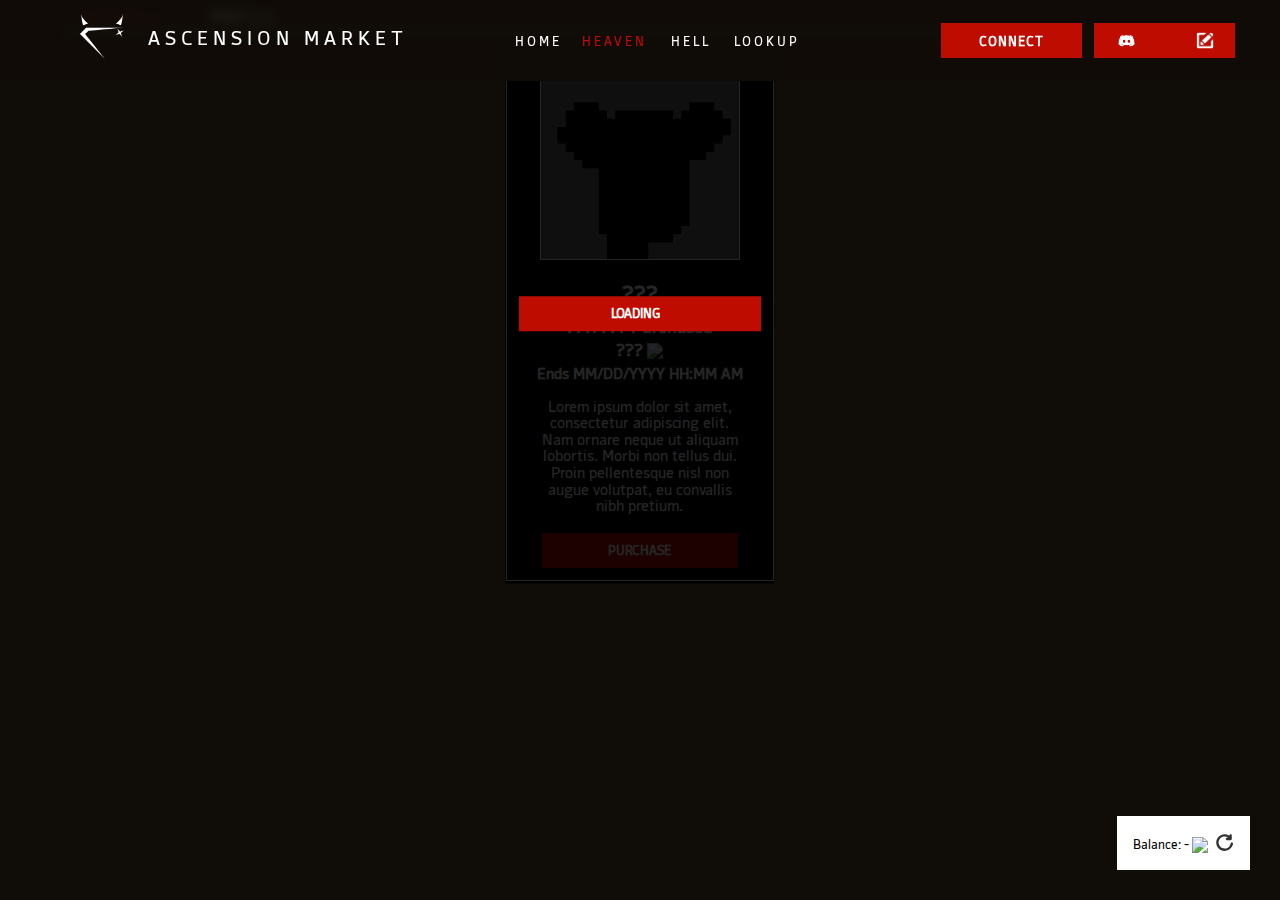
==== commit 7f5f92aa: "updates" ====
--- a/heaven.html
+++ b/heaven.html
@@ -3,11 +3,11 @@
 
 <head>
    <meta charset="utf-8">
-   <title>ASCENSION | Market</title>
+   <title>ASCENSION | Heaven</title>
    <meta content="Spend $SOULS on physical and digital offerings curated by the ASCENSION team!" name="description">
-   <meta content="ASCENSION | Market" property="og:title">
+   <meta content="ASCENSION | Heaven" property="og:title">
    <meta content="Spend $SOULS on physical and digital offerings curated by the ASCENSION team!" property="og:description">
-   <meta content="ASCENSION | Market" property="twitter:title">
+   <meta content="ASCENSION | Heaven" property="twitter:title">
    <meta content="Spend $SOULS on physical and digital offerings curated by the ASCENSION team!" property="twitter:description">
    <meta property="og:type" content="website">
    <meta property="og:image" content="https://github.com/saintmaxi/ascension-market-dev/blob/master/images/tabicon.png?raw=true">
@@ -70,31 +70,14 @@
                </a>
             </div>
          </div>
-         <!-- <div class="hide-on-mobile" id="socials">
-            <a href="#" target="_blank" class="link w-inline-block">
-               <img src="images/twitter-black.png" loading="lazy" alt="">
-            </a>
-            <a href="#" target="_blank" class="link w-inline-block">
-               <img src="images/dc-white.png" loading="lazy" alt="">
-            </a>
-            <a href="#" target="_blank" class="link w-inline-block">
-               <img src="images/os-transparent.png" loading="lazy" alt="" style="background-color: transparent;border-radius: 50%;">
-            </a>
-            <a href="#" target="_blank" class="link w-inline-block">
-               <img src="images/mediumWhite.png" loading="lazy" alt="">
-            </a>
-            <a href="#" target="_blank" class="link w-inline-block">
-               <img class="etherscan" src="images/etherscan-white.png" loading="lazy" alt="" style="border-radius: 50%;">
-            </a>
-         </div> -->
          <div id="desktop-wallet-connect-div">
             <button class="button hide-on-mobile clickable" id="account" href="#" onclick=connect()>
                <span id="account-text">CONNECT</span>
             </button>
             <button class="button hide-on-mobile" id="discord" onclick="promptForDiscord()">
-               <img id="discord-img" src="./images/dc-black.png">
+               <img id="discord-img" src="./images/dc-white.png">
                <span id="discord-text"></span>
-               <img id="edit-img" src="./images/edit.png">
+               <img id="edit-img" src="./images/edit-white.png">
             </button>
          </div>
          <div id="mobile-wallet-connect-div" class="hide-on-desktop">
@@ -102,9 +85,9 @@
                <span id="mobile-account-text">CONNECT</span>
             </button>
             <button class="button" id="discord-mobile" onclick="promptForDiscord()">
-               <img id="discord-img" src="./images/dc-black.png">
+               <img id="discord-img" src="./images/dc-white.png">
                <span id="discord-text-mobile"></span>
-               <img id="edit-img" src="./images/edit.png">
+               <img id="edit-img" src="./images/edit-white.png">
             </button>
             <button id="navbar" href="#" class="button" onclick="toggleMenu()"></button>
          </div>
@@ -136,22 +119,7 @@
                         WORKSHOP
                      </a>
                   </div>
-                  <!-- <div class="header-menu" style="width: 100%;">
-                     BALANCE: <span id="mobile-balance">-</span> <img src="https://github.com/saintmaxi/cheeth-market/blob/main/images/cheethv2.png?raw=true" class="token-icon">
-                  </div> -->
-               </div>
-   
-                  <!-- <div class="header-menu">
-                     <a href="#" class="link">
-                        LINK
-                     </a>
-                  </div>
-                  <div class="header-menu">
-                     <a href="#" class="link">
-                        LINK
-                     </a>
-                  </div>
-               </div> -->
+               </div>
                <div class="hide-on-desktop" id="socials">
                   <a href="https://twitter.com/ascensiont6" target="_blank" class="link w-inline-block">
                      <img src="images/twitter-black.png" loading="lazy" alt="">
@@ -234,7 +202,7 @@
    <script type="application/javascript" src="https://cdn-cors.ethers.io/lib/ethers-5.5.1.umd.min.js"></script>
    <link href="css/webflow.css" rel="stylesheet" type="text/css">
    <script src="./scripts/utils.js"></script>
-   <script src="./scripts/marketEthers-cb1.js"></script>
+   <script src="./scripts/marketEthers.js"></script>
 </body>
 
 </html>--- a/css/ascension-market.css
+++ b/css/ascension-market.css
@@ -7,10 +7,9 @@
 select {
 	font-size: 2vw !important;
 	border-style: solid;
-	background-color: #333333;
-	color: white !important;
-	border-width: .5vw;
-	border-radius: 5px;
+	background-color: white;
+	color: black !important;
+	border-width: 1px solid black;
 	border: none;
 	min-width: 35%;
 }
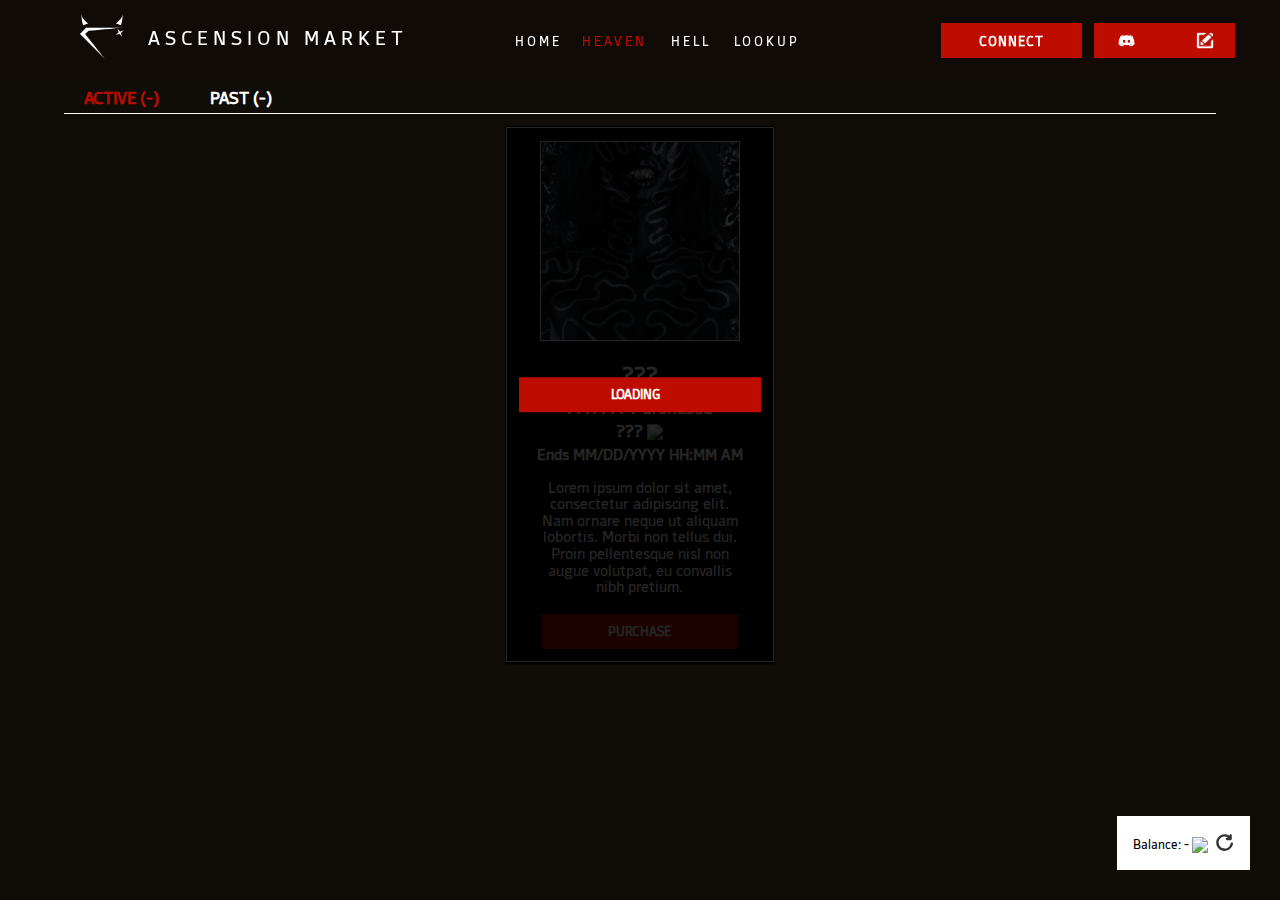
==== commit 4f359b7b: "cleanup" ====
--- a/heaven.html
+++ b/heaven.html
@@ -154,7 +154,7 @@
             <div class="cover">
                <button class="button loading" onclick="connect()">LOADING<span class="one">.</span><span class="two">.</span><span class="three">.</span></button>
             </div>
-            <img class="collection-img" src="./images/silhouette.png">
+            <img class="collection-img" src="./images/silhouette.jpeg">
             <div class="collection-info">
                <h3>???</h3>
                <h4>???/??? Purchased
@@ -174,7 +174,7 @@
             <div class="cover">
                <button class="button loading" onclick="connect()">LOADING<span class="one">.</span><span class="two">.</span><span class="three">.</span></button>
             </div>
-            <img class="collection-img" src="./images/silhouette.png">
+            <img class="collection-img" src="./images/silhouette.jpeg">
             <div class="collection-info">
                <h3>???</h3>
                <h4>???/??? Purchased
--- a/css/ascension-market.css
+++ b/css/ascension-market.css
@@ -231,7 +231,7 @@
 }
 
 .title-link:hover {
-	color: #F8E4A9 !important;
+	color: #BF0C00 !important;
 }
 
 .button:hover {
--- a/css/index.css
+++ b/css/index.css
@@ -234,26 +234,6 @@
     height: 3vw;
 }
 
-#copyright-div {
-    background-color: var(--main-bg-color);
-    text-align: center;
-    font-size: 1.4vw !important;
-	line-height: 1.7vw !important;
-    padding: 20px;
-}
-
-#copyright-div  a {
-    color: white;
-}
-
-#copyright-div  a:hover {
-	color: #F5CD03;
-}
-
-#copyright-div img {
-    margin-right: 20px;
-}
-
 @media screen and (max-width: 991px) {
 
     #models {
--- a/css/market.css
+++ b/css/market.css
@@ -90,10 +90,6 @@
 }
 
 /* end onboarding section */
-
-#market-section {
-    padding-top: 0;
-}
 
 button.active {
     /* border-bottom: 1px solid white; */
@@ -415,7 +411,7 @@
 
 .purchased:hover {
     background-color: #9c9696 !important;
-    color: #F8E4A9 !important;
+    color: white !important;
 }
 
 .cover button:hover {
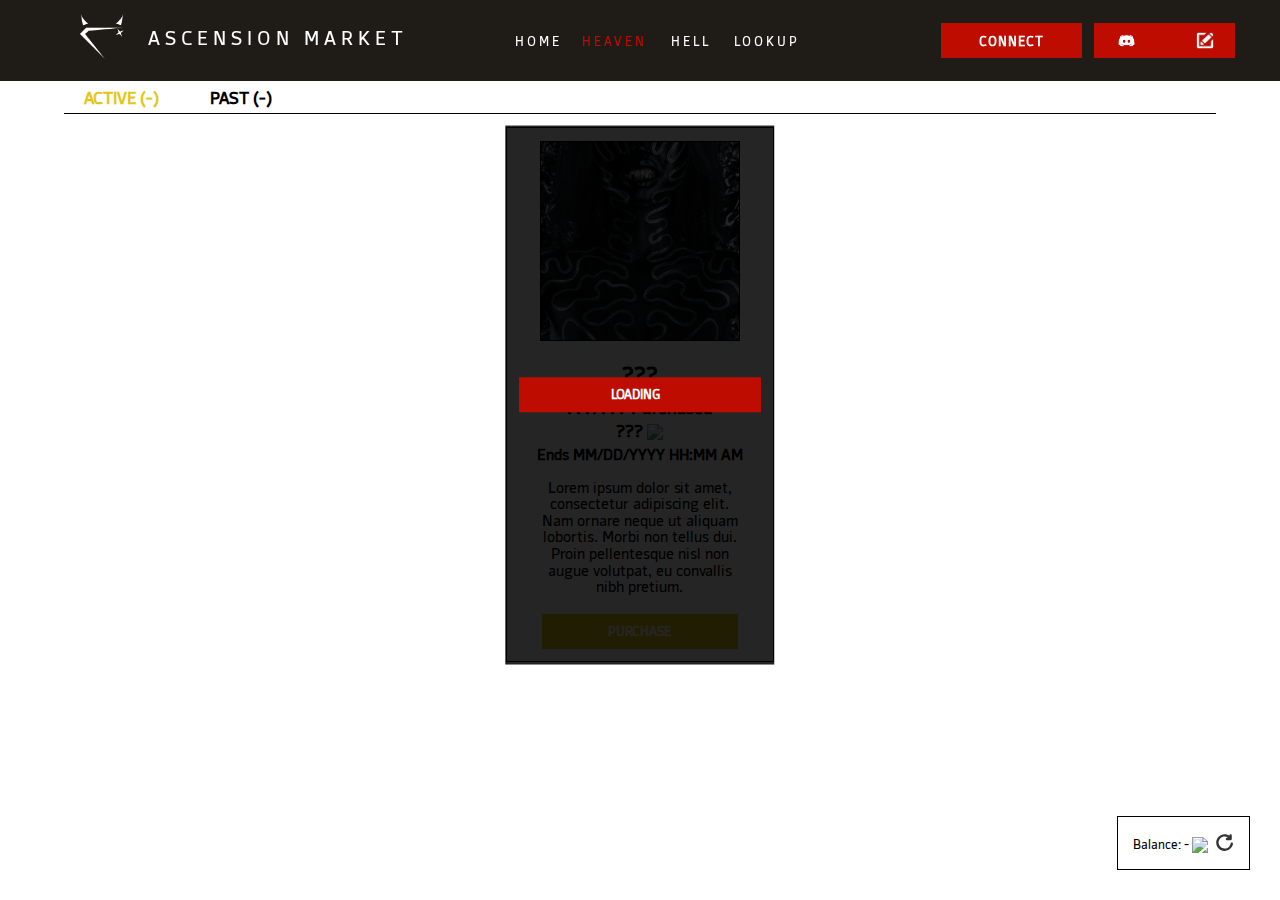
==== commit 9e386bc7: "updates" ====
--- a/heaven.html
+++ b/heaven.html
@@ -1,6 +1,5 @@
 <!DOCTYPE html>
 <html data-wf-page="611d0d9b752438d09b44e08e" data-wf-site="611d0d9b752438eba744e08d">
-
 <head>
    <meta charset="utf-8">
    <title>ASCENSION | Heaven</title>
@@ -20,6 +19,7 @@
    <link href="css/normalize.css" rel="stylesheet" type="text/css">
    <link href="css/index.css" rel="stylesheet" type="text/css">
    <link href="css/market.css" rel="stylesheet" type="text/css">
+   <link href="css/heaven.css" rel="stylesheet" type="text/css">
    <script
       type="text/javascript">!function (o, c) { var n = c.documentElement, t = " w-mod-"; n.className += t + "js", ("ontouchstart" in o || o.DocumentTouch && c instanceof DocumentTouch) && (n.className += t + "touch") }(window, document);</script>
    <link href="https://github.com/saintmaxi/ascension-market-dev/blob/master/images/tabicon.png?raw=true" rel="shortcut icon" type="image/x-icon">
@@ -144,10 +144,10 @@
          <button id="past-button" class="button" onclick="showPast()">PAST <span id="num-past">(-)</span></button>
       </div>
       <h2 id="scroll-indicator" class="hidden hide-on-mobile" style="text-align: center;color: white;">
-         <img class="down-arrow" src="images/down-arrow.png"> SCROLL<span class="hide-on-mobile"> FOR MORE</span> <img class="down-arrow" src="images/down-arrow.png">
+         <img class="down-arrow" src="images/down-arrow-black.png"> SCROLL<span class="hide-on-mobile"> FOR MORE</span> <img class="down-arrow" src="images/down-arrow-black.png">
       </h2>
       <h2 id="scroll-indicator" class="hide-on-desktop" style="text-align: center;color: white;">
-         <img class="down-arrow" src="images/down-arrow.png"> SCROLL<span class="hide-on-mobile"> FOR MORE</span> <img class="down-arrow" src="images/down-arrow.png">
+         <img class="down-arrow" src="images/down-arrow-black.png"> SCROLL<span class="hide-on-mobile"> FOR MORE</span> <img class="down-arrow" src="images/down-arrow-black.png">
       </h2>
       <div id="live-collections">
          <div id="ex1" class="partner-collection example">
@@ -202,7 +202,7 @@
    <script type="application/javascript" src="https://cdn-cors.ethers.io/lib/ethers-5.5.1.umd.min.js"></script>
    <link href="css/webflow.css" rel="stylesheet" type="text/css">
    <script src="./scripts/utils.js"></script>
-   <script src="./scripts/marketEthers.js"></script>
+   <script src="./scripts/heavenEthers.js"></script>
 </body>
 
 </html>--- a/css/ascension-market.css
+++ b/css/ascension-market.css
@@ -282,14 +282,12 @@
     text-decoration: none;
     height: 5%;
     background-color: white;
-    border: solid white .3em;
     color: black;
     font-size: 1.2vw;
     line-height: 1.5vw;
     padding: 20px;
     text-align: center;
-	border-radius: 15px;
-	border: .5vw solid black;
+	border: 1px solid white;
 	font-family: "Syke";
 }
 
--- a/css/market.css
+++ b/css/market.css
@@ -210,7 +210,7 @@
     position: absolute;
     top: 2%;
     left: 2%;
-    width: 15%;
+    width: 12%;
 }
 
 .partner-collection .website:hover {
--- a/css/heaven.css
+++ b/css/heaven.css
@@ -0,0 +1,67 @@
+
+.body {
+    background-color: white;
+}
+
+h1, h2, h3, h4 {
+    color: black !important;
+}
+
+.partner-collection {
+    background-color: white;
+    border-color: black;
+    color: black !important;
+}
+
+.partner-collection img {
+    border-color: black;
+    border-width: 1px;
+}
+
+.partner-collection h3 {
+    color: black !important;
+}
+
+#selector-div button{
+    color: black  !important;
+}
+
+#selector-div {
+    border-color: black;
+}
+
+#selector-div button.active {
+    color: rgb(229, 198, 24) !important;
+}
+
+#selector-div button:hover {
+    color: rgb(229, 198, 24) !important;
+}
+
+.partner-collection button {
+    background-color: rgb(229, 198, 24) !important;
+}
+
+.partner-collection button:hover {
+    background-color: rgb(254, 233, 115) !important;
+}
+
+.partner-collection button.purchased {
+    background-color: #9c9696 !important;
+}
+
+.partner-collection button.purchased:hover {
+    background-color: #9c9696 !important;
+    color: white !important;
+}
+
+.token-balance-float {
+    border-color: black;
+}
+
+
+@media screen and (max-width: 991px) {
+
+
+
+}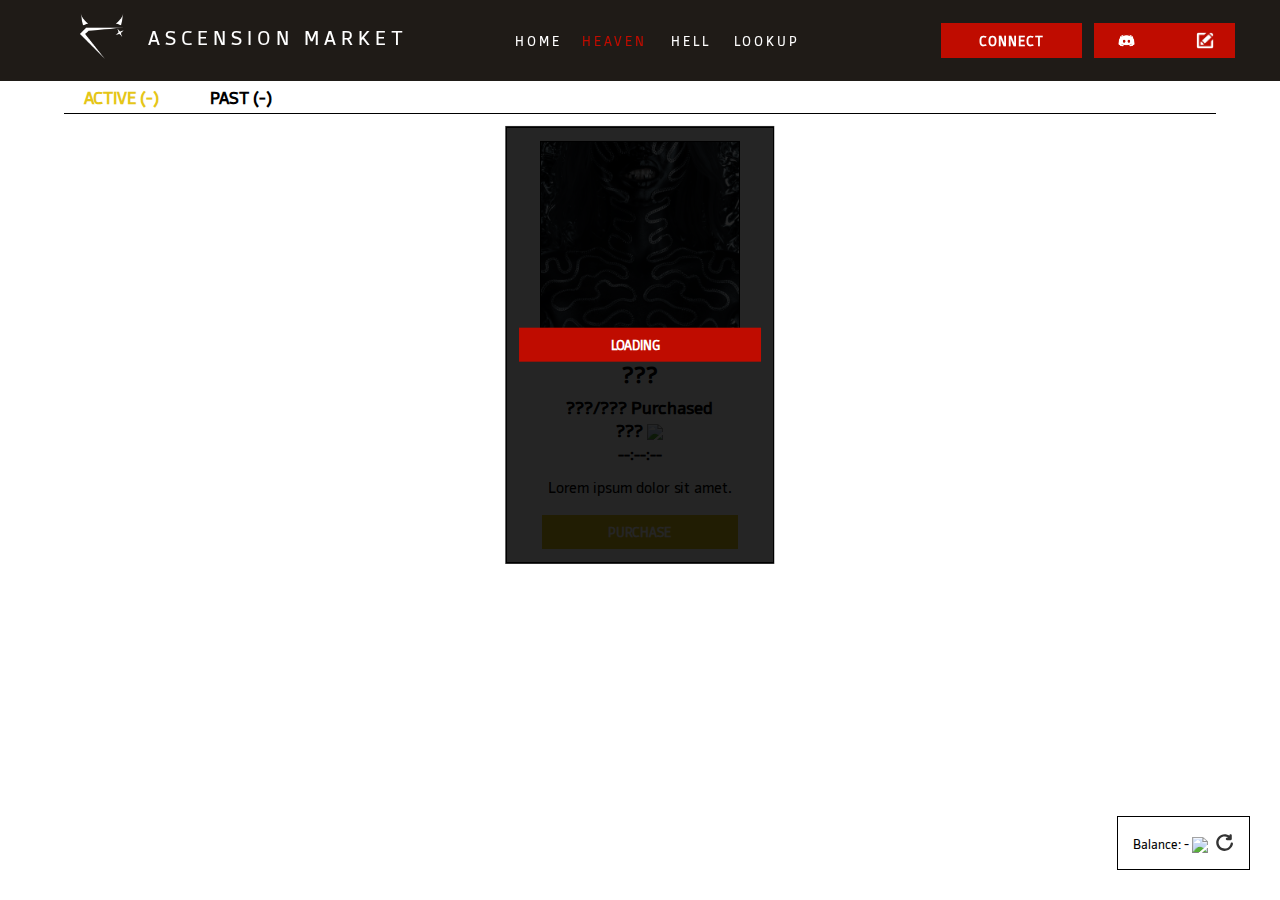
==== commit 1093f9d7: "fixes" ====
--- a/heaven.html
+++ b/heaven.html
@@ -161,9 +161,9 @@
                   <br>
                   ??? <img src="https://github.com/saintmaxi/ascension-market-dev/blob/master/images/souls.png?raw=true" class="token-icon">
                   <br>
-                  <span class="end-time">Ends MM/DD/YYYY HH:MM AM</span>
+                  <span class="end-time">--:--:--</span>
                   </h4>
-               <div class="inside-text collection-description">Lorem ipsum dolor sit amet, consectetur adipiscing elit. Nam ornare neque ut aliquam lobortis. Morbi non tellus dui. Proin pellentesque nisl non augue volutpat, eu convallis nibh pretium.
+               <div class="inside-text collection-description">Lorem ipsum dolor sit amet.
                </div>
                <button class="button">PURCHASE</button>
             </div>
@@ -181,9 +181,9 @@
                   <br>
                   ??? <img src="https://github.com/saintmaxi/ascension-market-dev/blob/master/images/souls.png?raw=true" class="token-icon">
                   <br>
-                  <span class="end-time">Ends MM/DD/YYYY HH:MM AM</span>
+                  <span class="end-time">--:--:--</span>
                   </h4>
-               <div class="inside-text collection-description"> Lorem ipsum dolor sit amet, consectetur adipiscing elit. Nam ornare neque ut aliquam lobortis. Morbi non tellus dui. Proin pellentesque nisl non augue volutpat, eu convallis nibh pretium.
+               <div class="inside-text collection-description"> Lorem ipsum dolor sit amet.
                </div>
                <button class="button">SOLD OUT</button>
             </div>
--- a/css/ascension-market.css
+++ b/css/ascension-market.css
@@ -9,7 +9,7 @@
 	border-style: solid;
 	background-color: white;
 	color: black !important;
-	border-width: 1px solid black;
+	border: 1px solid black;
 	border: none;
 	min-width: 35%;
 }
@@ -456,7 +456,7 @@
 	}
 
 	.box {
-		border-width: 5px;
+		border-width: 1px;
 	}
 
 	.section {
@@ -554,12 +554,12 @@
       .loading-div {
         font-size: 4vw !important;
         line-height: 4.6vw !important;
-		border-width: 5px;
+		border-width: 1px;
       }
 
 	  #loading-popup {
         width: 75vw;
-		border-width: 5px;
+		border-width: 1px;
 		bottom: 3vh;
     }
 
@@ -619,7 +619,7 @@
 	}
 
 	select {
-		border-width: 3px;
+		border-width: 1px;
 		font-size: 3vh !important;
 		width: 90%;
 	}
--- a/css/market.css
+++ b/css/market.css
@@ -244,6 +244,7 @@
 .collection-img {
 	border-style: solid;
 	border-color: white;
+    object-fit: cover;
 	border-width: .1px;
     background-color: black;
     width: 30%;
--- a/css/heaven.css
+++ b/css/heaven.css
@@ -59,6 +59,10 @@
     border-color: black;
 }
 
+.loading-div {
+    border-color: black;
+}
+
 
 @media screen and (max-width: 991px) {
 
